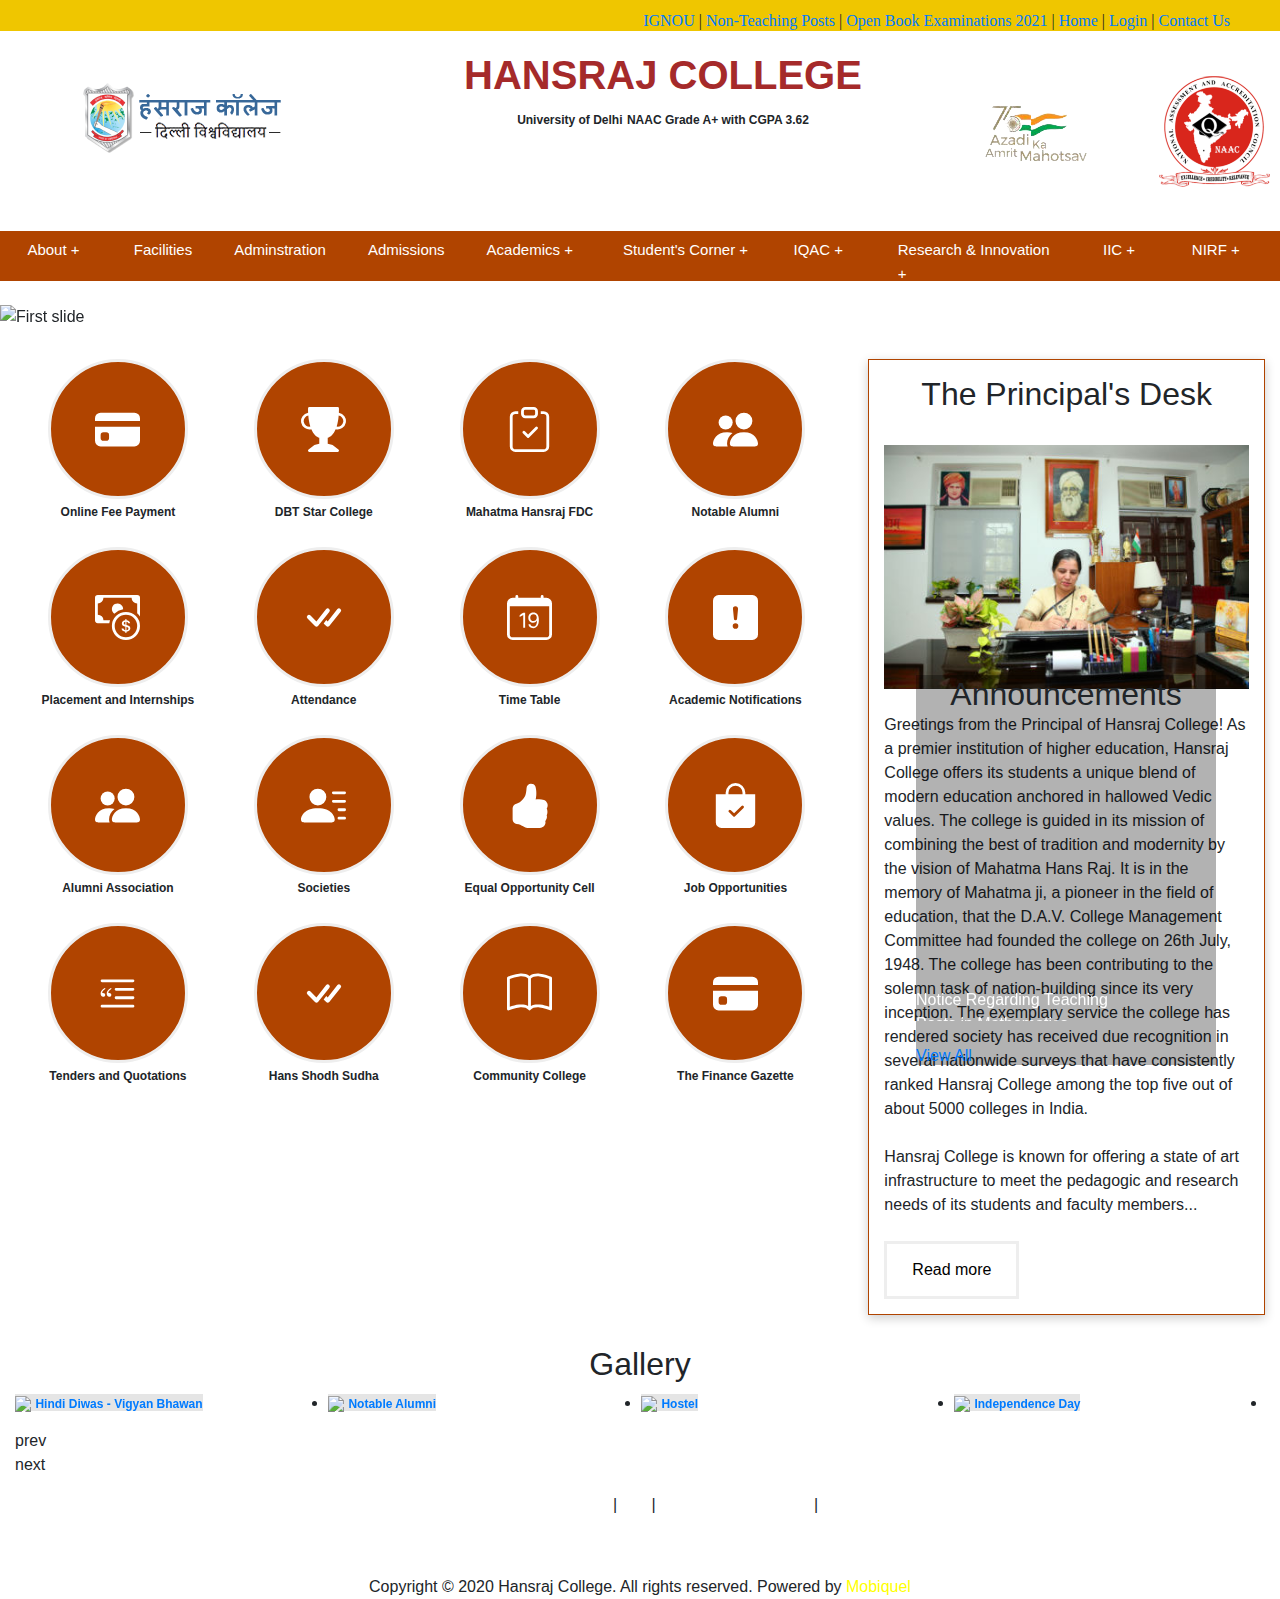
==== index.html @ 2da71ab4 "Add files via upload" ====
<!DOCTYPE html>
<html>
<head>
  <link href="https://cdn.jsdelivr.net/npm/bootstrap@5.1.1/dist/css/bootstrap.min.css" rel="stylesheet" integrity="sha384-F3w7mX95PdgyTmZZMECAngseQB83DfGTowi0iMjiWaeVhAn4FJkqJByhZMI3AhiU" crossorigin="anonymous">
  <link rel="stylesheet" href="https://stackpath.bootstrapcdn.com/bootstrap/4.3.1/css/bootstrap.min.css"
  integrity="sha384-ggOyR0iXCbMQv3Xipma34MD+dH/1fQ784/j6cY/iJTQUOhcWr7x9JvoRxT2MZw1T" crossorigin="anonymous">
<link rel="stylesheet" href="website.css">

<link href='bootstrap.css' rel='stylesheet' type='text/css'>
<link href="https://www.hansrajcollege.ac.in/assets/front/css/style.css?15252" rel="stylesheet" type="text/css" />
<link href="collegeweb.css" rel="stylesheet" type="text/css" />
<script src="college.js" type="text/javascript"></script>
<link rel="stylesheet" href="https://cdnjs.cloudflare.com/ajax/libs/font-awesome/4.6.3/css/font-awesome.css">
<link href='crousal.css' rel='stylesheet' type='text/css'>
    <script src="gallery.js"></script>
    <link rel="stylesheet" href="https://maxcdn.bootstrapcdn.com/bootstrap/4.0.0/css/bootstrap.min.css" integrity="sha384-Gn5384xqQ1aoWXA+058RXPxPg6fy4IWvTNh0E263XmFcJlSAwiGgFAW/dAiS6JXm" crossorigin="anonymous">
    <script src="https://code.jquery.com/jquery-3.2.1.slim.min.js" integrity="sha384-KJ3o2DKtIkvYIK3UENzmM7KCkRr/rE9/Qpg6aAZGJwFDMVNA/GpGFF93hXpG5KkN" crossorigin="anonymous"></script>
    <script src="https://cdnjs.cloudflare.com/ajax/libs/popper.js/1.12.9/umd/popper.min.js" integrity="sha384-ApNbgh9B+Y1QKtv3Rn7W3mgPxhU9K/ScQsAP7hUibX39j7fakFPskvXusvfa0b4Q" crossorigin="anonymous"></script>
    <script src="https://maxcdn.bootstrapcdn.com/bootstrap/4.0.0/js/bootstrap.min.js" integrity="sha384-JZR6Spejh4U02d8jOt6vLEHfe/JQGiRRSQQxSfFWpi1MquVdAyjUar5+76PVCmYl" crossorigin="anonymous"></script>
	<style>
    .transition{
      transition-timing-function: 1s;
    }
    .carousel-control-prev-icon {
        background: url('https://www.hansrajcollege.ac.in/assets/images/prev.png');
    }
    .carousel-control-prev,.carousel-control-next{
        display: none;
    }
    .announcement-box{
        background-color: rgba(236, 126, 83, 0.7);
        z-index: 99;
    }
    @media screen and (min-width: 600px) {
      .announcement-box{
        position: absolute;
        right: 5%;
        top: 75%;
      }

        .announcement-box {
            background-color: rgba(0,0,0,0.3);
            width: 300px;
            height:700px;
        }
        .announcement-box li a{
            color: #fff;
        }
    * {
      margin: 0;
      padding: 0;
      box-sizing: border-box;
    }


    .Topheader {
      line-height: normal;
      height: auto;
      padding: 5px 0;
      background: #efc600;
      height: 31px;
      line-height: 31px;
      font-family: 'open_sanssemibold';
      text-align: right;
      padding-right: 50px;
    }

    .middleheader {
      height: 200px;
      width: 100%;
      border: 2px black;
      display: flex;
      justify-content: space-between;
      align-items: center;
    }

    .item {
      margin: 10px
    }

    .item#id-1 {
      width: 370px;
      height: 100px;
    }

    .item#id-2 {
      width: 500px;
      height: 200px;
      align-items: center;
      padding-top: 20px;
    }

    .item#id-3 {
      width: 180px;
      height: 100px;
      padding-top: 20px;
    }

    .item#id-4 {
      width: 150px;
      height: 100px;
      padding-right: 10px;

    }

    .menu-bar {
      background-color: #b04400;
      height: 50px;
      width: 100%;
      display: flex;
      justify-content: center;
      align-items: flex-start;
      padding: 0 .5%;

      position: relative;
    }

    .menu-bar ul {
      list-style: none;
      display: flex;
    }

    .menu-bar ul li {
      /* width: 120px; */
      padding: 7px 21px;
      /* text-align: center; */

      position: relative;
    }

    .menu-bar ul li a {
      font-size: 15px;
      color: var(--color-white);
      text-decoration: none;

      transition: all 0.3s;
    }

    .menu-bar ul li a:hover {
      color: var(--color-primary);
    }

    .fas {
      float: right;
      margin-left: 10px;
      padding-top: 3px;
    }

    /* dropdown menu style */
    .dropdown-menu {
      display: none;
    }

    .menu-bar ul li:hover .dropdown-menu {
      display: block;
      position: absolute;
      left: 0;
      top: 100%;
      background-color: var(--color-black);
    }

    .menu-bar ul li:hover .dropdown-menu ul {
      display: block;
      margin: 10px;
    }

    .menu-bar ul li:hover .dropdown-menu ul li {
      width: 300px;
      padding: 10px;
    }

    .dropdown-menu-1 {
      display: none;
    }

    .dropdown-menu ul li:hover .dropdown-menu-1 {
      display: block;
      position: absolute;
      left: 150px;
      top: 0;
      background-color: var(--color-black);
    }
		li.dropdown:hover > ul{
			  display: block;
		  }
		  li.dropdown:hover ul li:hover > ul{
			  display: block;
		  }
		  .footer-links{
		  list-style-type: none;
		  padding: 0;
	  }
	  .footer-links li{
		  display: inline-block;
	  }
	  .footer-links li a{
		  color: #fff;
	  }
	  .container{
		max-width: unset;
		width: 100%;
	  }
	  .footer-social-icons {
		width: 350px;
		display: block;
		margin: 0 auto;
	  }
	  .footer-social-icons ul {
	padding: 0;
	list-style: none;
  }
  .footer-social-icons .social-icons li {
	vertical-align: top;
	display: inline;
	height: 100px;
	padding: 0 10px;
  }
  .footer-social-icons .social-icons a {
	color: #fff;
	text-decoration: none;
	font-size: 17px;
  }
  .owl-carousel li a{
        height: 180px;
        background-color: #e5e5e5;
    }
    .owl-carousel li a img{
        height: unset;
    }
	</style>
</head>
<body>
  <div class="Topheader">
    <div class="text">
      <a href="test_site.html">IGNOU</a>
      |
      <a href="test_site.html">Non-Teaching Posts</a>
      |
      <a href="test_site.html">Open Book Examinations 2021</a>
      |
      <a href="test_site.html">Home</a>
      |
      <a href="test_site.html">Login</a>
      |
      <a href="test_site.html">Contact Us</a>
    </div>
</body>

</html>

</div>
<div class="middleheader">
  <div class="item" id="id-1">
    <center>
      <img src="logo_hindi_new.png" alt="">
    </center>
  </div>
  <div class="item" id="id-2">
    <center>
      <h1 style="color: brown"> <strong>HANSRAJ COLLEGE</strong></h1>
      <p> <strong>University of Delhi</strong> </p>
      <p>NAAC Grade A+ with CGPA 3.62</p>
    </center>
  </div>
  <div class="item" id="id-3">
    <center>
      <img src="azadilogo-bg.png" alt="">
    </center>
  </div>
  <div class="item" id id="id-4">
    <center>
      <img src="logo2.png" alt="">
    </center>
  </div>
</div>
<!-- nav bar-->
<div class="menu-bar">
  <ul>
    <li style="color:white"><a href="#">About + <i class="fas fa-caret-down"></i></a>

      <div class="dropdown-menu">
        <ul>
          <li><a href="#">The College</a></li>
          <li><a href="#">Historical Prospective</a></li>
          <li><a href="#">Chairman's Message</a></li>
          <li><a href="#">Principal's Desk</a></li>
          <li><a href="#">Mission</a></li>
          <li><a href="#">Governing Body</a></li>
          <li><a href="#">DAV MAnagement Committee</a></li>
          <li><a href="#">Committees</a></li>
          <li><a href="#">Staff Association</a></li>
          <li><a href="#">Former Colleagues</a></li>
          <li><a href="#">Annual Report</a></li>
        </ul>
      </div>
    </li>
    <li style="color:white"><a href="#">Facilities</a></li>
    <li style="color:white"><a href="#">Adminstration</a></li>
    <li style="color:white"><a href="#">Admissions</a></li>
    <li style="color:white"><a href="#">Academics + <i class="fas fa-caret-right"></i></a>
      <div class="dropdown-menu">
        <ul>
          <li><a href="#">Department +</a> <i class="fas fa-caret-right"></i></a>

            <div class="dropdown-menu-1">
              <ul>
                <li><a href="#">Science</a></li>
                <li><a href="#">Arts & Commerce</a></li>
              </ul>
            </div>
          </li>
          <li><a href="#">Faculty</a></li>
          <li><a href="#">Academic calender</a></li>
          <li><a href="#">Add-on Courses</a></li>
        </ul>
      </div>
    </li>
    <li style="color:white"><a href="#">Student's Corner + <i class="fas fa-caret-down"></i></a>

      <div class="dropdown-menu">
        <ul>
          <li><a href="#">Student Council</a></li>
          <li><a href="#">Placements</a></li>
          <li><a href="#">Alumni</a></li>
          <li><a href="#">NSS</a></li>
          <li><a href="#">NCC</a></li>
          <li><a href="#">Societie</a></li>
          <li><a href="#">Magazines</a></li>
          <li><a href="#">E-Learning</a></li>
          <li><a href="#">NCWEB Online Study Material</a></li>
          <li><a href="#">Student Learning centre</a></li>
          <li><a href="#">Student Progression Form</a></li>
        </ul>
      </div>
    </li>
    <li style="color:white"><a href="#">IQAC + <i class="fas fa-caret-down"></i></a>

      <div class="dropdown-menu">
        <ul>
          <li><a href="#">Members</a></li>
          <li><a href="#">Roles</a></li>
          <li><a href="#">Minutes of meeting19-20</a></li>
          <li><a href="#">AQAR</a></li>
          <li><a href="#">Feedback</a></li>
          <li><a href="#">Program Outcomes</a></li>
          <li><a href="#">Best Practices</a></li>
          <li><a href="#">Our Distinctiveness</a></li>
          <li><a href="#">NAAC SSR</a></li>
          <li><a href="#">Academic calender</a></li>
        </ul>
      </div>
    </li>
    <li style="color:white"><a href="#">Research & Innovation + <i class="fas fa-caret-down"></i></a>

      <div class="dropdown-menu">
        <ul>
          <li><a href="#">Projects</a></li>
          <li><a href="#">DBT Star College </a></li>
          <li><a href="#">Research Guidance</a></li>
          <li><a href="#">Research Journal</a></li>
          <li><a href="#">Undergraduate Research</a></li>
          <li><a href="#">Research</a></li>
        </ul>
      </div>
    </li>
    <li style="color:white"><a href="#">IIC +<i class="fas fa-caret-down"></i></a>

      <div class="dropdown-menu">
        <ul>
          <li><a href="#">About IIC</a></li>
          <li><a href="#">Focus</a></li>
          <li><a href="#">Members</a></li>
          <li><a href="#">Functions</a></li>
          <li><a href="#">Meeting Minutes</a></li>
          <li><a href="#">Annual Calender</a></li>
          <li><a href="#">Call For Proporsals</a></li>
        </ul>
      </div>
    </li>
    <li style="color:white"><a href="#">NIRF +<i class="fas fa-caret-down"></i></a>

      <div class="dropdown-menu">
        <ul>
          <li><a href="#">NIRF 2018</a></li>
          <li><a href="#">NIRF 2019</a></li>
          <li><a href="#">NIRF 2020</a></li>
          <li><a href="#">NIRF 2021</a></li>
        </ul>
      </div>
    </li>
  </ul>
</div>

<div class="hero">
  &nbsp;
</div>
<div id="carouselExampleIndicators" class="carousel slide transition" data-ride="carousel">
     <ol class="carousel-indicators">
     <li data-target="#carouselExampleIndicators" data-slide-to="0" class="active"></li>
     <li data-target="#carouselExampleIndicators" data-slide-to="1"></li>
     <li data-target="#carouselExampleIndicators" data-slide-to="2"></li>
     </ol>
     <div class="carousel-inner">
     <div class="carousel-item active">
     <img class="d-block w-100" src="https://cdn.dnaindia.com/sites/default/files/styles/full/public/2019/06/27/841802-hansraj-college.jpg" alt="First slide">
     </div>
     <div class="carousel-item">
     <img class="d-block w-100" src="https://dubeat.com/wp-content/uploads/2020/02/hansraj-image-735x400-1.jpg" alt="Second slide">
     </div>
     <div class="carousel-item">
     <img class="d-block w-100" src="https://encrypted-tbn0.gstatic.com/images?q=tbn:ANd9GcRFemcCJPnSuAXshGrbePXAFsvocfcQIXc09A&usqp=CAU" alt="Third slide">
     </div>
     </div>
     <a class="carousel-control-prev" href="#carouselExampleIndicators" role="button" data-slide="prev">
     <span class="carousel-control-prev-icon" aria-hidden="true"></span>
     <span class="sr-only">Previous</span>
     </a>
     <a class="carousel-control-next" href="#carouselExampleIndicators" role="button" data-slide="next">
     <span class="carousel-control-next-icon" aria-hidden="true"></span>
     <span class="sr-only">Next</span>
     </a>
    </div>

     <div class="announcement-box">
        <h2>Announcements</h2>
        <ul>
          <marquee scrollamount="4" hspace="30%" height="300" width="200" bgcolor="transparent"
 direction="up"> <li class="new"><a target="_BLANK" href="https://www.hansrajcollege.ac.in/hCPanel/uploads/focus/Notice_-_Department_of_Mathematics.pdf">Notice Regarding Teaching Posts in Mathematics</a></li>
                                     <li class="new"><a target="_BLANK" href="https://www.hansrajcollege.ac.in/hCPanel/uploads/focus/New_Document(4)_16-Sep-2021_15-16-04.pdf">Online Fee Payment Notice - 2nd &amp; 3rd Year - UG/PG Students</a></li>
                                     <li class="new"><a target="_BLANK" href="https://www.hansrajcollege.ac.in/hCPanel/uploads/focus/WhatsApp_Image_2021-09-16_at_17_46_39-converted.pdf">Sep 22 - Webinar on &#039;Gender Sensitization and POSH&#039;</a></li>
                                     <li class="new"><a target="_BLANK" href="https://www.hansrajcollege.ac.in/hCPanel/uploads/focus/Notice_-_Department_of_Economics_(1).pdf">Notice Regarding Teaching Posts in Economics</a></li>
                                     <li class="new"><a target="_BLANK" href="https://www.hansrajcollege.ac.in/hCPanel/uploads/focus/WhatsApp_Image_2021-09-15_at_16_29_12-converted.pdf">Certificate Course in Innovation, IPR, Start-up and Entrepreneurship</a></li>
                                     <li class="new"><a target="_BLANK" href="https://www.hansrajcollege.ac.in/hCPanel/uploads/focus/FEE_NOTICE_16_09_2021.pdf">Fee Notice</a></li>
                                     <li class="new"><a target="_BLANK" href="https://www.hansrajcollege.ac.in/hCPanel/uploads/focus/SCHOLARSHIP_NOTICE_16_09_2021.pdf">Scholarship Notice</a></li>
                                     <li class="new"><a target="_BLANK" href="https://www.hansrajcollege.ac.in/hCPanel/uploads/focus/Career_Awareness_Program.pdf">20th Sep 2021 - Career Awareness Program on Company Secretary Course</a></li>
                                     <li class="new"><a target="_BLANK" href="https://www.hansrajcollege.ac.in/hCPanel/uploads/focus/fifthcutoff.pdf">Fifth Cutoff Language Courses</a></li>
                                     <li class="new"><a target="_BLANK" href="https://www.hansrajcollege.ac.in/hCPanel/uploads/focus/Entrance_Examination_Language_Courses_2021-22.pdf">Entrance  examination language courses 2021-22</a></li>
                                     <li class="new"><a target="_BLANK" href="https://www.hansrajcollege.ac.in/hCPanel/uploads/focus/webinar_template.pdf">Sep 18 - Webinar on Mitigating Global Warming and Climate Change</a></li></marquee>


        </ul>
        <a href="https://www.hansrajcollege.ac.in/announcements" class="viewall" title="View All">View All</a>
    </div>
<div class="spacer"></div>

<div class="container">
  <div class="row">
    <div class="col col-12 col-md-7 col-lg-8 mx-auto">
      <div class="container">
        <div class="row">

          <div class="col col-12 col-sm-6 col-lg-3 circ-container text-center">
            <a class="circ" href="">
              <svg xmlns="http://www.w3.org/2000/svg" width="25px" height="25px" fill="currentColor"
                class="bi bi-credit-card-fill" viewBox="0 0 16 16">
                <path
                  d="M0 4a2 2 0 0 1 2-2h12a2 2 0 0 1 2 2v1H0V4zm0 3v5a2 2 0 0 0 2 2h12a2 2 0 0 0 2-2V7H0zm3 2h1a1 1 0 0 1 1 1v1a1 1 0 0 1-1 1H3a1 1 0 0 1-1-1v-1a1 1 0 0 1 1-1z" />
              </svg>
            </a>
            <p>Online Fee Payment</p>
          </div>

          <div class="col col-12 col-sm-6 col-lg-3 circ-container text-center">
            <a class="circ" href="">
              <svg xmlns="http://www.w3.org/2000/svg" width="25px" height="25px" fill="currentColor"
                class="bi bi-trophy-fill" viewBox="0 0 16 16">
                <path
                  d="M2.5.5A.5.5 0 0 1 3 0h10a.5.5 0 0 1 .5.5c0 .538-.012 1.05-.034 1.536a3 3 0 1 1-1.133 5.89c-.79 1.865-1.878 2.777-2.833 3.011v2.173l1.425.356c.194.048.377.135.537.255L13.3 15.1a.5.5 0 0 1-.3.9H3a.5.5 0 0 1-.3-.9l1.838-1.379c.16-.12.343-.207.537-.255L6.5 13.11v-2.173c-.955-.234-2.043-1.146-2.833-3.012a3 3 0 1 1-1.132-5.89A33.076 33.076 0 0 1 2.5.5zm.099 2.54a2 2 0 0 0 .72 3.935c-.333-1.05-.588-2.346-.72-3.935zm10.083 3.935a2 2 0 0 0 .72-3.935c-.133 1.59-.388 2.885-.72 3.935z" />
              </svg>
            </a>
            <p>DBT Star College</p>
          </div>

          <div class="col col-12 col-sm-6 col-lg-3 circ-container text-center">
            <a class="circ" href="">
              <svg xmlns="http://www.w3.org/2000/svg" width="25px" height="25px" fill="currentColor"
                class="bi bi-clipboard-check" viewBox="0 0 16 16">
                <path fill-rule="evenodd"
                  d="M10.854 7.146a.5.5 0 0 1 0 .708l-3 3a.5.5 0 0 1-.708 0l-1.5-1.5a.5.5 0 1 1 .708-.708L7.5 9.793l2.646-2.647a.5.5 0 0 1 .708 0z" />
                <path
                  d="M4 1.5H3a2 2 0 0 0-2 2V14a2 2 0 0 0 2 2h10a2 2 0 0 0 2-2V3.5a2 2 0 0 0-2-2h-1v1h1a1 1 0 0 1 1 1V14a1 1 0 0 1-1 1H3a1 1 0 0 1-1-1V3.5a1 1 0 0 1 1-1h1v-1z" />
                <path
                  d="M9.5 1a.5.5 0 0 1 .5.5v1a.5.5 0 0 1-.5.5h-3a.5.5 0 0 1-.5-.5v-1a.5.5 0 0 1 .5-.5h3zm-3-1A1.5 1.5 0 0 0 5 1.5v1A1.5 1.5 0 0 0 6.5 4h3A1.5 1.5 0 0 0 11 2.5v-1A1.5 1.5 0 0 0 9.5 0h-3z" />
              </svg>
            </a>
            <p>Mahatma Hansraj FDC</p>
          </div>

          <div class="col col-12 col-sm-6 col-lg-3 circ-container text-center">
            <a class="circ" href="">
              <svg xmlns="http://www.w3.org/2000/svg" width="25px" height="25px" fill="currentColor"
                class="bi bi-people-fill" viewBox="0 0 16 16">
                <path d="M7 14s-1 0-1-1 1-4 5-4 5 3 5 4-1 1-1 1H7zm4-6a3 3 0 1 0 0-6 3 3 0 0 0 0 6z" />
                <path fill-rule="evenodd"
                  d="M5.216 14A2.238 2.238 0 0 1 5 13c0-1.355.68-2.75 1.936-3.72A6.325 6.325 0 0 0 5 9c-4 0-5 3-5 4s1 1 1 1h4.216z" />
                <path d="M4.5 8a2.5 2.5 0 1 0 0-5 2.5 2.5 0 0 0 0 5z" />
              </svg>
            </a>
            <p>Notable Alumni</p>
          </div>

          <div class="col col-12 col-sm-6 col-lg-3 circ-container text-center">
            <a class="circ" href="">
              <svg xmlns="http://www.w3.org/2000/svg" width="25px" height="25px" fill="currentColor"
                class="bi bi-cash-coin" viewBox="0 0 16 16">
                <path fill-rule="evenodd"
                  d="M11 15a4 4 0 1 0 0-8 4 4 0 0 0 0 8zm5-4a5 5 0 1 1-10 0 5 5 0 0 1 10 0z" />
                <path
                  d="M9.438 11.944c.047.596.518 1.06 1.363 1.116v.44h.375v-.443c.875-.061 1.386-.529 1.386-1.207 0-.618-.39-.936-1.09-1.1l-.296-.07v-1.2c.376.043.614.248.671.532h.658c-.047-.575-.54-1.024-1.329-1.073V8.5h-.375v.45c-.747.073-1.255.522-1.255 1.158 0 .562.378.92 1.007 1.066l.248.061v1.272c-.384-.058-.639-.27-.696-.563h-.668zm1.36-1.354c-.369-.085-.569-.26-.569-.522 0-.294.216-.514.572-.578v1.1h-.003zm.432.746c.449.104.655.272.655.569 0 .339-.257.571-.709.614v-1.195l.054.012z" />
                <path
                  d="M1 0a1 1 0 0 0-1 1v8a1 1 0 0 0 1 1h4.083c.058-.344.145-.678.258-1H3a2 2 0 0 0-2-2V3a2 2 0 0 0 2-2h10a2 2 0 0 0 2 2v3.528c.38.34.717.728 1 1.154V1a1 1 0 0 0-1-1H1z" />
                <path d="M9.998 5.083 10 5a2 2 0 1 0-3.132 1.65 5.982 5.982 0 0 1 3.13-1.567z" />
              </svg>
            </a>
            <p>Placement and Internships</p>
          </div>

          <div class="col col-12 col-sm-6 col-lg-3 circ-container text-center">
            <a class="circ" href="">
              <svg xmlns="http://www.w3.org/2000/svg" width="25px" height="25px" fill="currentColor"
                class="bi bi-check-all" viewBox="0 0 16 16">
                <path
                  d="M8.97 4.97a.75.75 0 0 1 1.07 1.05l-3.99 4.99a.75.75 0 0 1-1.08.02L2.324 8.384a.75.75 0 1 1 1.06-1.06l2.094 2.093L8.95 4.992a.252.252 0 0 1 .02-.022zm-.92 5.14.92.92a.75.75 0 0 0 1.079-.02l3.992-4.99a.75.75 0 1 0-1.091-1.028L9.477 9.417l-.485-.486-.943 1.179z" />
              </svg>
            </a>
            <p>Attendance</p>
          </div>

          <div class="col col-12 col-sm-6 col-lg-3 circ-container text-center">
            <a class="circ" href="">
              <svg xmlns="http://www.w3.org/2000/svg" width="25px" height="25px" fill="currentColor"
                class="bi bi-calendar-date" viewBox="0 0 16 16">
                <path
                  d="M6.445 11.688V6.354h-.633A12.6 12.6 0 0 0 4.5 7.16v.695c.375-.257.969-.62 1.258-.777h.012v4.61h.675zm1.188-1.305c.047.64.594 1.406 1.703 1.406 1.258 0 2-1.066 2-2.871 0-1.934-.781-2.668-1.953-2.668-.926 0-1.797.672-1.797 1.809 0 1.16.824 1.77 1.676 1.77.746 0 1.23-.376 1.383-.79h.027c-.004 1.316-.461 2.164-1.305 2.164-.664 0-1.008-.45-1.05-.82h-.684zm2.953-2.317c0 .696-.559 1.18-1.184 1.18-.601 0-1.144-.383-1.144-1.2 0-.823.582-1.21 1.168-1.21.633 0 1.16.398 1.16 1.23z" />
                <path
                  d="M3.5 0a.5.5 0 0 1 .5.5V1h8V.5a.5.5 0 0 1 1 0V1h1a2 2 0 0 1 2 2v11a2 2 0 0 1-2 2H2a2 2 0 0 1-2-2V3a2 2 0 0 1 2-2h1V.5a.5.5 0 0 1 .5-.5zM1 4v10a1 1 0 0 0 1 1h12a1 1 0 0 0 1-1V4H1z" />
              </svg>
            </a>
            <p>Time Table</p>
          </div>

          <div class="col col-12 col-sm-6 col-lg-3 circ-container text-center">
            <a class="circ" href="">
              <svg xmlns="http://www.w3.org/2000/svg" width="25px" height="25px" fill="currentColor"
                class="bi bi-exclamation-square-fill" viewBox="0 0 16 16">
                <path
                  d="M2 0a2 2 0 0 0-2 2v12a2 2 0 0 0 2 2h12a2 2 0 0 0 2-2V2a2 2 0 0 0-2-2H2zm6 4c.535 0 .954.462.9.995l-.35 3.507a.552.552 0 0 1-1.1 0L7.1 4.995A.905.905 0 0 1 8 4zm.002 6a1 1 0 1 1 0 2 1 1 0 0 1 0-2z" />
              </svg>
            </a>
            <p>Academic Notifications</p>
          </div>

          <div class="col col-12 col-sm-6 col-lg-3 circ-container text-center">
            <a class="circ" href="">
              <svg xmlns="http://www.w3.org/2000/svg" width="25px" height="25px" fill="currentColor"
                class="bi bi-people-fill" viewBox="0 0 16 16">
                <path d="M7 14s-1 0-1-1 1-4 5-4 5 3 5 4-1 1-1 1H7zm4-6a3 3 0 1 0 0-6 3 3 0 0 0 0 6z" />
                <path fill-rule="evenodd"
                  d="M5.216 14A2.238 2.238 0 0 1 5 13c0-1.355.68-2.75 1.936-3.72A6.325 6.325 0 0 0 5 9c-4 0-5 3-5 4s1 1 1 1h4.216z" />
                <path d="M4.5 8a2.5 2.5 0 1 0 0-5 2.5 2.5 0 0 0 0 5z" />
              </svg>
            </a>
            <p>Alumni Association</p>
          </div>

          <div class="col col-12 col-sm-6 col-lg-3 circ-container text-center">
            <a class="circ" href="">
              <svg xmlns="http://www.w3.org/2000/svg" width="16" height="16" fill="currentColor"
                class="bi bi-person-lines-fill" viewBox="0 0 16 16">
                <path
                  d="M6 8a3 3 0 1 0 0-6 3 3 0 0 0 0 6zm-5 6s-1 0-1-1 1-4 6-4 6 3 6 4-1 1-1 1H1zM11 3.5a.5.5 0 0 1 .5-.5h4a.5.5 0 0 1 0 1h-4a.5.5 0 0 1-.5-.5zm.5 2.5a.5.5 0 0 0 0 1h4a.5.5 0 0 0 0-1h-4zm2 3a.5.5 0 0 0 0 1h2a.5.5 0 0 0 0-1h-2zm0 3a.5.5 0 0 0 0 1h2a.5.5 0 0 0 0-1h-2z" />
              </svg>
            </a>
            <p>&nbsp;&nbsp;Societies&nbsp;&nbsp;</p>
          </div>

          <div class="col col-12 col-sm-6 col-lg-3 circ-container text-center">
            <a class="circ" href="">
              <svg xmlns="http://www.w3.org/2000/svg" width="25px" height="25px" fill="currentColor"
                class="bi bi-hand-thumbs-up-fill" viewBox="0 0 16 16">
                <path
                  d="M6.956 1.745C7.021.81 7.908.087 8.864.325l.261.066c.463.116.874.456 1.012.965.22.816.533 2.511.062 4.51a9.84 9.84 0 0 1 .443-.051c.713-.065 1.669-.072 2.516.21.518.173.994.681 1.2 1.273.184.532.16 1.162-.234 1.733.058.119.103.242.138.363.077.27.113.567.113.856 0 .289-.036.586-.113.856-.039.135-.09.273-.16.404.169.387.107.819-.003 1.148a3.163 3.163 0 0 1-.488.901c.054.152.076.312.076.465 0 .305-.089.625-.253.912C13.1 15.522 12.437 16 11.5 16H8c-.605 0-1.07-.081-1.466-.218a4.82 4.82 0 0 1-.97-.484l-.048-.03c-.504-.307-.999-.609-2.068-.722C2.682 14.464 2 13.846 2 13V9c0-.85.685-1.432 1.357-1.615.849-.232 1.574-.787 2.132-1.41.56-.627.914-1.28 1.039-1.639.199-.575.356-1.539.428-2.59z" />
              </svg>
            </a>
            <p>Equal Opportunity Cell</p>
          </div>

          <div class="col col-12 col-sm-6 col-lg-3 circ-container text-center">
            <a class="circ" href="">
              <svg xmlns="http://www.w3.org/2000/svg" width="25px" height="25px" fill="currentColor"
                class="bi bi-bag-check-fill" viewBox="0 0 16 16">
                <path fill-rule="evenodd"
                  d="M10.5 3.5a2.5 2.5 0 0 0-5 0V4h5v-.5zm1 0V4H15v10a2 2 0 0 1-2 2H3a2 2 0 0 1-2-2V4h3.5v-.5a3.5 3.5 0 1 1 7 0zm-.646 5.354a.5.5 0 0 0-.708-.708L7.5 10.793 6.354 9.646a.5.5 0 1 0-.708.708l1.5 1.5a.5.5 0 0 0 .708 0l3-3z" />
              </svg>
            </a>
            <p>Job Opportunities</p>
          </div>

          <div class="col col-12 col-sm-6 col-lg-3 circ-container text-center">
            <a class="circ" href="">
              <svg xmlns="http://www.w3.org/2000/svg" width="25px" height="25px" fill="currentColor"
                class="bi bi-blockquote-left" viewBox="0 0 16 16">
                <path
                  d="M2.5 3a.5.5 0 0 0 0 1h11a.5.5 0 0 0 0-1h-11zm5 3a.5.5 0 0 0 0 1h6a.5.5 0 0 0 0-1h-6zm0 3a.5.5 0 0 0 0 1h6a.5.5 0 0 0 0-1h-6zm-5 3a.5.5 0 0 0 0 1h11a.5.5 0 0 0 0-1h-11zm.79-5.373c.112-.078.26-.17.444-.275L3.524 6c-.122.074-.272.17-.452.287-.18.117-.35.26-.51.428a2.425 2.425 0 0 0-.398.562c-.11.207-.164.438-.164.692 0 .36.072.65.217.873.144.219.385.328.72.328.215 0 .383-.07.504-.211a.697.697 0 0 0 .188-.463c0-.23-.07-.404-.211-.521-.137-.121-.326-.182-.568-.182h-.282c.024-.203.065-.37.123-.498a1.38 1.38 0 0 1 .252-.37 1.94 1.94 0 0 1 .346-.298zm2.167 0c.113-.078.262-.17.445-.275L5.692 6c-.122.074-.272.17-.452.287-.18.117-.35.26-.51.428a2.425 2.425 0 0 0-.398.562c-.11.207-.164.438-.164.692 0 .36.072.65.217.873.144.219.385.328.72.328.215 0 .383-.07.504-.211a.697.697 0 0 0 .188-.463c0-.23-.07-.404-.211-.521-.137-.121-.326-.182-.568-.182h-.282a1.75 1.75 0 0 1 .118-.492c.058-.13.144-.254.257-.375a1.94 1.94 0 0 1 .346-.3z" />
              </svg>
            </a>
            <p>Tenders and Quotations</p>
          </div>

          <div class="col col-12 col-sm-6 col-lg-3 circ-container text-center">
            <a class="circ" href="">
              <svg xmlns="http://www.w3.org/2000/svg" width="25px" height="25px" fill="currentColor"
                class="bi bi-check-all" viewBox="0 0 16 16">
                <path
                  d="M8.97 4.97a.75.75 0 0 1 1.07 1.05l-3.99 4.99a.75.75 0 0 1-1.08.02L2.324 8.384a.75.75 0 1 1 1.06-1.06l2.094 2.093L8.95 4.992a.252.252 0 0 1 .02-.022zm-.92 5.14.92.92a.75.75 0 0 0 1.079-.02l3.992-4.99a.75.75 0 1 0-1.091-1.028L9.477 9.417l-.485-.486-.943 1.179z" />
              </svg>
            </a>
            <p>Hans Shodh Sudha</p>
          </div>

          <div class="col col-12 col-sm-6 col-lg-3 circ-container text-center">
            <a class="circ" href="">
              <svg xmlns="http://www.w3.org/2000/svg" width="25px" height="25px" fill="currentColor"
                class="bi bi-book" viewBox="0 0 16 16">
                <path
                  d="M1 2.828c.885-.37 2.154-.769 3.388-.893 1.33-.134 2.458.063 3.112.752v9.746c-.935-.53-2.12-.603-3.213-.493-1.18.12-2.37.461-3.287.811V2.828zm7.5-.141c.654-.689 1.782-.886 3.112-.752 1.234.124 2.503.523 3.388.893v9.923c-.918-.35-2.107-.692-3.287-.81-1.094-.111-2.278-.039-3.213.492V2.687zM8 1.783C7.015.936 5.587.81 4.287.94c-1.514.153-3.042.672-3.994 1.105A.5.5 0 0 0 0 2.5v11a.5.5 0 0 0 .707.455c.882-.4 2.303-.881 3.68-1.02 1.409-.142 2.59.087 3.223.877a.5.5 0 0 0 .78 0c.633-.79 1.814-1.019 3.222-.877 1.378.139 2.8.62 3.681 1.02A.5.5 0 0 0 16 13.5v-11a.5.5 0 0 0-.293-.455c-.952-.433-2.48-.952-3.994-1.105C10.413.809 8.985.936 8 1.783z" />
              </svg>
            </a>
            <p>Community College</p>
          </div>

          <div class="col col-12 col-sm-6 col-lg-3 circ-container text-center">
            <a class="circ" href="">
              <svg xmlns="http://www.w3.org/2000/svg" width="25px" height="25px" fill="currentColor"
                class="bi bi-credit-card-fill" viewBox="0 0 16 16">
                <path
                  d="M0 4a2 2 0 0 1 2-2h12a2 2 0 0 1 2 2v1H0V4zm0 3v5a2 2 0 0 0 2 2h12a2 2 0 0 0 2-2V7H0zm3 2h1a1 1 0 0 1 1 1v1a1 1 0 0 1-1 1H3a1 1 0 0 1-1-1v-1a1 1 0 0 1 1-1z" />
              </svg>
            </a>
            <p>The Finance Gazette</p>
          </div>

        </div>
      </div>
    </div>

    <div class="col col-10 col-md-5 col-lg-4 mx-auto">
      <div class="principal-desk-container principal-message">
        <h2>The Principal's Desk</h2>
        <br>
        <img class="principal-image" src="principaldesk.jpg">
        <br> <br>
        Greetings from the Principal of Hansraj College! As a premier institution of higher education, Hansraj
        College
        offers its students a unique blend of modern education anchored in hallowed Vedic values. The college is
        guided in
        its mission of combining the best of tradition and modernity by the vision of Mahatma Hans Raj. It is in
        the memory
        of Mahatma ji, a pioneer in the field of education, that the D.A.V. College Management Committee had
        founded the
        college on 26th July, 1948. The college has been contributing to the solemn task of nation-building since
        its very
        inception. The exemplary service the college has rendered society has received due recognition in several
        nationwide
        surveys that have consistently ranked Hansraj College among the top five out of about 5000 colleges in
        India.
        <br> <br>
        Hansraj College is known for offering a state of art infrastructure to meet the pedagogic and research
        needs of its
        students and faculty members...
        <br> <br> <a href="prin_mess.html">Read more</a>
      </div>
    </div>
  </div>
</div>

<div class="spacer"></div>

<script src="https://code.jquery.com/jquery-3.3.1.slim.min.js"
  integrity="sha384-q8i/X+965DzO0rT7abK41JStQIAqVgRVzpbzo5smXKp4YfRvH+8abtTE1Pi6jizo"
  crossorigin="anonymous"></script>
<script src="https://cdnjs.cloudflare.com/ajax/libs/popper.js/1.14.7/umd/popper.min.js"
  integrity="sha384-UO2eT0CpHqdSJQ6hJty5KVphtPhzWj9WO1clHTMGa3JDZwrnQq4sF86dIHNDz0W1"
  crossorigin="anonymous"></script>
<script src="https://stackpath.bootstrapcdn.com/bootstrap/4.3.1/js/bootstrap.min.js"
  integrity="sha384-JjSmVgyd0p3pXB1rRibZUAYoIIy6OrQ6VrjIEaFf/nJGzIxFDsf4x0xIM+B07jRM"
  crossorigin="anonymous"></script>

<section id="photogallery">
    <h2>Gallery</h2>
	<div class="container">
        <ul id="gallery" class="owl-carousel">

            <li>
                <a href="javascript:void(0)" onclick="$(this).parent().find('.first-img').trigger('click');">
                    <img src="https://www.hansrajcollege.ac.in/hCPanel/albumImage/22/original/bc8979ca9c30460b32592afe54156ad9.jpg" />
                    <p class="album-label">Hindi Diwas - Vigyan Bhawan</p>
                </a>
                <div class="lggallery d-none">
                                    <a href="https://www.hansrajcollege.ac.in/hCPanel/albumImage/22/original/bc8979ca9c30460b32592afe54156ad9.jpg" class="first-img">
                    <img src="https://www.hansrajcollege.ac.in/hCPanel/albumImage/22/original/bc8979ca9c30460b32592afe54156ad9.jpg" />
                  </a>
                                  <a href="https://www.hansrajcollege.ac.in/hCPanel/albumImage/22/original/54e1d3523f53ebccb6eb7732511c3e80.jpg" class="">
                    <img src="https://www.hansrajcollege.ac.in/hCPanel/albumImage/22/original/54e1d3523f53ebccb6eb7732511c3e80.jpg" />
                  </a>
                                  <a href="https://www.hansrajcollege.ac.in/hCPanel/albumImage/22/original/048f8288f20e6bb0f174b9a6ae58581b.jpg" class="">
                    <img src="https://www.hansrajcollege.ac.in/hCPanel/albumImage/22/original/048f8288f20e6bb0f174b9a6ae58581b.jpg" />
                  </a>
                                  <a href="https://www.hansrajcollege.ac.in/hCPanel/albumImage/22/original/4562a12f7d7d1f760150f53d701bb850.jpg" class="">
                    <img src="https://www.hansrajcollege.ac.in/hCPanel/albumImage/22/original/4562a12f7d7d1f760150f53d701bb850.jpg" />
                  </a>
                                  <a href="https://www.hansrajcollege.ac.in/hCPanel/albumImage/22/original/88e64ba394d73e0783cf5a729dc367c2.jpg" class="">
                    <img src="https://www.hansrajcollege.ac.in/hCPanel/albumImage/22/original/88e64ba394d73e0783cf5a729dc367c2.jpg" />
                  </a>
                                  <a href="https://www.hansrajcollege.ac.in/hCPanel/albumImage/22/original/bfa2d22f22fb7ce2907784dd17f125d8.jpg" class="">
                    <img src="https://www.hansrajcollege.ac.in/hCPanel/albumImage/22/original/bfa2d22f22fb7ce2907784dd17f125d8.jpg" />
                  </a>
                                  <a href="https://www.hansrajcollege.ac.in/hCPanel/albumImage/22/original/cfa3b8518e1c7c0f0687a100f7161875.jpg" class="">
                    <img src="https://www.hansrajcollege.ac.in/hCPanel/albumImage/22/original/cfa3b8518e1c7c0f0687a100f7161875.jpg" />
                  </a>
                                  <a href="https://www.hansrajcollege.ac.in/hCPanel/albumImage/22/original/28c870bbcf7ed568efda93a10e05e3ec.jpg" class="">
                    <img src="https://www.hansrajcollege.ac.in/hCPanel/albumImage/22/original/28c870bbcf7ed568efda93a10e05e3ec.jpg" />
                  </a>
                                  <a href="https://www.hansrajcollege.ac.in/hCPanel/albumImage/22/original/f296ddbea2ade477260ff4438d5f5169.jpg" class="">
                    <img src="https://www.hansrajcollege.ac.in/hCPanel/albumImage/22/original/f296ddbea2ade477260ff4438d5f5169.jpg" />
                  </a>
                                  <a href="https://www.hansrajcollege.ac.in/hCPanel/albumImage/22/original/026f1874f386641deaca46c7f452022b.jpg" class="">
                    <img src="https://www.hansrajcollege.ac.in/hCPanel/albumImage/22/original/026f1874f386641deaca46c7f452022b.jpg" />
                  </a>
                                  <a href="https://www.hansrajcollege.ac.in/hCPanel/albumImage/22/original/2557a180d778401633986ee086ef2f1f.jpg" class="">
                    <img src="https://www.hansrajcollege.ac.in/hCPanel/albumImage/22/original/2557a180d778401633986ee086ef2f1f.jpg" />
                  </a>
                                  <a href="https://www.hansrajcollege.ac.in/hCPanel/albumImage/22/original/078fda8a9879e666356405f1ccb72db1.jpg" class="">
                    <img src="https://www.hansrajcollege.ac.in/hCPanel/albumImage/22/original/078fda8a9879e666356405f1ccb72db1.jpg" />
                  </a>
                                  <a href="https://www.hansrajcollege.ac.in/hCPanel/albumImage/22/original/00db343af529283bcccd88b7a809df1f.jpg" class="">
                    <img src="https://www.hansrajcollege.ac.in/hCPanel/albumImage/22/original/00db343af529283bcccd88b7a809df1f.jpg" />
                  </a>
                                  <a href="https://www.hansrajcollege.ac.in/hCPanel/albumImage/22/original/94c060807d45dd4e63c5d14aaf089385.jpg" class="">
                    <img src="https://www.hansrajcollege.ac.in/hCPanel/albumImage/22/original/94c060807d45dd4e63c5d14aaf089385.jpg" />
                  </a>
                                  <a href="https://www.hansrajcollege.ac.in/hCPanel/albumImage/22/original/ca71d9cf8c93143780d6c03f4f748de8.jpg" class="">
                    <img src="https://www.hansrajcollege.ac.in/hCPanel/albumImage/22/original/ca71d9cf8c93143780d6c03f4f748de8.jpg" />
                  </a>
                                </div>
            </li>

            <li>
                <a href="javascript:void(0)" onclick="$(this).parent().find('.first-img').trigger('click');">
                    <img src="https://www.hansrajcollege.ac.in/hCPanel/albumImage/21/original/b4f7be1ab00ce64f979b6898560ea984.jpg" />
                    <p class="album-label">Notable Alumni</p>
                </a>
                <div class="lggallery d-none">
                                    <a href="https://www.hansrajcollege.ac.in/hCPanel/albumImage/21/original/b4f7be1ab00ce64f979b6898560ea984.jpg" class="first-img">
                    <img src="https://www.hansrajcollege.ac.in/hCPanel/albumImage/21/original/b4f7be1ab00ce64f979b6898560ea984.jpg" />
                  </a>
                                </div>
            </li>

            <li>
                <a href="javascript:void(0)" onclick="$(this).parent().find('.first-img').trigger('click');">
                    <img src="https://www.hansrajcollege.ac.in/hCPanel/albumImage/20/original/6791ca2f783704647b8adb5ae4e14d51.jpg" />
                    <p class="album-label">Hostel</p>
                </a>
                <div class="lggallery d-none">
                                    <a href="https://www.hansrajcollege.ac.in/hCPanel/albumImage/20/original/6791ca2f783704647b8adb5ae4e14d51.jpg" class="first-img">
                    <img src="https://www.hansrajcollege.ac.in/hCPanel/albumImage/20/original/6791ca2f783704647b8adb5ae4e14d51.jpg" />
                  </a>
                                  <a href="https://www.hansrajcollege.ac.in/hCPanel/albumImage/20/original/e7ef875edfec07d7e118d6ea57ca39cc.jpg" class="">
                    <img src="https://www.hansrajcollege.ac.in/hCPanel/albumImage/20/original/e7ef875edfec07d7e118d6ea57ca39cc.jpg" />
                  </a>
                                </div>
            </li>

            <li>
                <a href="javascript:void(0)" onclick="$(this).parent().find('.first-img').trigger('click');">
                    <img src="https://www.hansrajcollege.ac.in/hCPanel/albumImage/19/original/43bf1e10c4beed05d8b703ad8b9b6f9a.jpg" />
                    <p class="album-label">Independence Day</p>
                </a>
                <div class="lggallery d-none">
                                    <a href="https://www.hansrajcollege.ac.in/hCPanel/albumImage/19/original/43bf1e10c4beed05d8b703ad8b9b6f9a.jpg" class="first-img">
                    <img src="https://www.hansrajcollege.ac.in/hCPanel/albumImage/19/original/43bf1e10c4beed05d8b703ad8b9b6f9a.jpg" />
                  </a>
                                  <a href="https://www.hansrajcollege.ac.in/hCPanel/albumImage/19/original/1f8b46c57a6655982582db456539fb4a.jpg" class="">
                    <img src="https://www.hansrajcollege.ac.in/hCPanel/albumImage/19/original/1f8b46c57a6655982582db456539fb4a.jpg" />
                  </a>
                                  <a href="https://www.hansrajcollege.ac.in/hCPanel/albumImage/19/original/0f972273e5300fcd9cf67b504d9298d9.jpg" class="">
                    <img src="https://www.hansrajcollege.ac.in/hCPanel/albumImage/19/original/0f972273e5300fcd9cf67b504d9298d9.jpg" />
                  </a>
                                  <a href="https://www.hansrajcollege.ac.in/hCPanel/albumImage/19/original/b4ef75a742a491e99e8d1b98e6b5621a.jpg" class="">
                    <img src="https://www.hansrajcollege.ac.in/hCPanel/albumImage/19/original/b4ef75a742a491e99e8d1b98e6b5621a.jpg" />
                  </a>
                                  <a href="https://www.hansrajcollege.ac.in/hCPanel/albumImage/19/original/f5332489a12d8ed9b38c0105690b79d3.jpg" class="">
                    <img src="https://www.hansrajcollege.ac.in/hCPanel/albumImage/19/original/f5332489a12d8ed9b38c0105690b79d3.jpg" />
                  </a>
                                  <a href="https://www.hansrajcollege.ac.in/hCPanel/albumImage/19/original/3367d962d2976e9a9436579965fd168e.jpg" class="">
                    <img src="https://www.hansrajcollege.ac.in/hCPanel/albumImage/19/original/3367d962d2976e9a9436579965fd168e.jpg" />
                  </a>
                                </div>
            </li>

            <li>
                <a href="javascript:void(0)" onclick="$(this).parent().find('.first-img').trigger('click');">
                    <img src="https://www.hansrajcollege.ac.in/hCPanel/albumImage/18/original/f1d638398761d55d02be3d713ccf12d0.jpg" />
                    <p class="album-label">Yagya</p>
                </a>
                <div class="lggallery d-none">
                                    <a href="https://www.hansrajcollege.ac.in/hCPanel/albumImage/18/original/f1d638398761d55d02be3d713ccf12d0.jpg" class="first-img">
                    <img src="https://www.hansrajcollege.ac.in/hCPanel/albumImage/18/original/f1d638398761d55d02be3d713ccf12d0.jpg" />
                  </a>
                                  <a href="https://www.hansrajcollege.ac.in/hCPanel/albumImage/18/original/1bb2dea38fe653e8593dd23d38400659.jpg" class="">
                    <img src="https://www.hansrajcollege.ac.in/hCPanel/albumImage/18/original/1bb2dea38fe653e8593dd23d38400659.jpg" />
                  </a>
                                  <a href="https://www.hansrajcollege.ac.in/hCPanel/albumImage/18/original/f11c183234d64142fac9a53d0b1c8826.jpg" class="">
                    <img src="https://www.hansrajcollege.ac.in/hCPanel/albumImage/18/original/f11c183234d64142fac9a53d0b1c8826.jpg" />
                  </a>
                                  <a href="https://www.hansrajcollege.ac.in/hCPanel/albumImage/18/original/f3d8acd2aa403acb25b06c9e95620091.jpg" class="">
                    <img src="https://www.hansrajcollege.ac.in/hCPanel/albumImage/18/original/f3d8acd2aa403acb25b06c9e95620091.jpg" />
                  </a>
                                </div>
            </li>

            <li>
                <a href="javascript:void(0)" onclick="$(this).parent().find('.first-img').trigger('click');">
                    <img src="https://www.hansrajcollege.ac.in/hCPanel/albumImage/16/original/f683fb1a6f0cf7a188ffcbf8bd736485.jpg" />
                    <p class="album-label">Election</p>
                </a>
                <div class="lggallery d-none">
                                    <a href="https://www.hansrajcollege.ac.in/hCPanel/albumImage/16/original/f683fb1a6f0cf7a188ffcbf8bd736485.jpg" class="first-img">
                    <img src="https://www.hansrajcollege.ac.in/hCPanel/albumImage/16/original/f683fb1a6f0cf7a188ffcbf8bd736485.jpg" />
                  </a>
                                  <a href="https://www.hansrajcollege.ac.in/hCPanel/albumImage/16/original/69076cba9092e5ccb34f90401080a004.jpg" class="">
                    <img src="https://www.hansrajcollege.ac.in/hCPanel/albumImage/16/original/69076cba9092e5ccb34f90401080a004.jpg" />
                  </a>
                                  <a href="https://www.hansrajcollege.ac.in/hCPanel/albumImage/16/original/df2913021103aec4962b1c07c467b9af.jpg" class="">
                    <img src="https://www.hansrajcollege.ac.in/hCPanel/albumImage/16/original/df2913021103aec4962b1c07c467b9af.jpg" />
                  </a>
                                  <a href="https://www.hansrajcollege.ac.in/hCPanel/albumImage/16/original/9230b041c573732582a774752e30a4ec.jpg" class="">
                    <img src="https://www.hansrajcollege.ac.in/hCPanel/albumImage/16/original/9230b041c573732582a774752e30a4ec.jpg" />
                  </a>
                                  <a href="https://www.hansrajcollege.ac.in/hCPanel/albumImage/16/original/287f2b08d4e69dc386e04f8b3c4cdb56.jpg" class="">
                    <img src="https://www.hansrajcollege.ac.in/hCPanel/albumImage/16/original/287f2b08d4e69dc386e04f8b3c4cdb56.jpg" />
                  </a>
                                </div>
            </li>

            <li>
                <a href="javascript:void(0)" onclick="$(this).parent().find('.first-img').trigger('click');">
                    <img src="https://www.hansrajcollege.ac.in/hCPanel/albumImage/15/original/7e63779d1bd0d526b4ac4289ab2421e1.jpg" />
                    <p class="album-label">NSS</p>
                </a>
                <div class="lggallery d-none">
                                    <a href="https://www.hansrajcollege.ac.in/hCPanel/albumImage/15/original/7e63779d1bd0d526b4ac4289ab2421e1.jpg" class="first-img">
                    <img src="https://www.hansrajcollege.ac.in/hCPanel/albumImage/15/original/7e63779d1bd0d526b4ac4289ab2421e1.jpg" />
                  </a>
                                  <a href="https://www.hansrajcollege.ac.in/hCPanel/albumImage/15/original/42203a306715fd4d34dfc7b3fbcf32b9.jpg" class="">
                    <img src="https://www.hansrajcollege.ac.in/hCPanel/albumImage/15/original/42203a306715fd4d34dfc7b3fbcf32b9.jpg" />
                  </a>
                                  <a href="https://www.hansrajcollege.ac.in/hCPanel/albumImage/15/original/6db81fd29e40729ee77173970d14b9e6.jpg" class="">
                    <img src="https://www.hansrajcollege.ac.in/hCPanel/albumImage/15/original/6db81fd29e40729ee77173970d14b9e6.jpg" />
                  </a>
                                  <a href="https://www.hansrajcollege.ac.in/hCPanel/albumImage/15/original/6314c4a7b309b022585b0ddaa3340ef1.jpg" class="">
                    <img src="https://www.hansrajcollege.ac.in/hCPanel/albumImage/15/original/6314c4a7b309b022585b0ddaa3340ef1.jpg" />
                  </a>
                                  <a href="https://www.hansrajcollege.ac.in/hCPanel/albumImage/15/original/d839e710cfae16cce647c88612b6a371.jpg" class="">
                    <img src="https://www.hansrajcollege.ac.in/hCPanel/albumImage/15/original/d839e710cfae16cce647c88612b6a371.jpg" />
                  </a>
                                  <a href="https://www.hansrajcollege.ac.in/hCPanel/albumImage/15/original/25f283c14f128c9d97cbb57d7bbbb750.jpg" class="">
                    <img src="https://www.hansrajcollege.ac.in/hCPanel/albumImage/15/original/25f283c14f128c9d97cbb57d7bbbb750.jpg" />
                  </a>
                                </div>
            </li>

            <li>
                <a href="javascript:void(0)" onclick="$(this).parent().find('.first-img').trigger('click');">
                    <img src="https://www.hansrajcollege.ac.in/hCPanel/albumImage/14/original/638c2a35518c569790485756d30d0ad1.jpg" />
                    <p class="album-label">NCC</p>
                </a>
                <div class="lggallery d-none">
                                    <a href="https://www.hansrajcollege.ac.in/hCPanel/albumImage/14/original/638c2a35518c569790485756d30d0ad1.jpg" class="first-img">
                    <img src="https://www.hansrajcollege.ac.in/hCPanel/albumImage/14/original/638c2a35518c569790485756d30d0ad1.jpg" />
                  </a>
                                  <a href="https://www.hansrajcollege.ac.in/hCPanel/albumImage/14/original/9d8fd53358ab9e4f2a807c71d9302997.jpg" class="">
                    <img src="https://www.hansrajcollege.ac.in/hCPanel/albumImage/14/original/9d8fd53358ab9e4f2a807c71d9302997.jpg" />
                  </a>
                                  <a href="https://www.hansrajcollege.ac.in/hCPanel/albumImage/14/original/789e45cc5f490392dd89d4ef4e233fd3.jpg" class="">
                    <img src="https://www.hansrajcollege.ac.in/hCPanel/albumImage/14/original/789e45cc5f490392dd89d4ef4e233fd3.jpg" />
                  </a>
                                  <a href="https://www.hansrajcollege.ac.in/hCPanel/albumImage/14/original/ab4d7bf341b697a0279acd7284df4dee.jpg" class="">
                    <img src="https://www.hansrajcollege.ac.in/hCPanel/albumImage/14/original/ab4d7bf341b697a0279acd7284df4dee.jpg" />
                  </a>
                                  <a href="https://www.hansrajcollege.ac.in/hCPanel/albumImage/14/original/1e63861a64c4b067c043d4ed64ac2ff1.jpg" class="">
                    <img src="https://www.hansrajcollege.ac.in/hCPanel/albumImage/14/original/1e63861a64c4b067c043d4ed64ac2ff1.jpg" />
                  </a>
                                  <a href="https://www.hansrajcollege.ac.in/hCPanel/albumImage/14/original/b8b0bde6327ea0ed0bcef5b4c20f2bc0.jpg" class="">
                    <img src="https://www.hansrajcollege.ac.in/hCPanel/albumImage/14/original/b8b0bde6327ea0ed0bcef5b4c20f2bc0.jpg" />
                  </a>
                                </div>
            </li>

            <li>
                <a href="javascript:void(0)" onclick="$(this).parent().find('.first-img').trigger('click');">
                    <img src="https://www.hansrajcollege.ac.in/hCPanel/albumImage/13/original/8a1ad7f2fc442ae2695859f1838ed8c5.jpg" />
                    <p class="album-label">Cultural</p>
                </a>
                <div class="lggallery d-none">
                                    <a href="https://www.hansrajcollege.ac.in/hCPanel/albumImage/13/original/8a1ad7f2fc442ae2695859f1838ed8c5.jpg" class="first-img">
                    <img src="https://www.hansrajcollege.ac.in/hCPanel/albumImage/13/original/8a1ad7f2fc442ae2695859f1838ed8c5.jpg" />
                  </a>
                                  <a href="https://www.hansrajcollege.ac.in/hCPanel/albumImage/13/original/be6e1b88a74215a0067cfecd7e0c4417.jpg" class="">
                    <img src="https://www.hansrajcollege.ac.in/hCPanel/albumImage/13/original/be6e1b88a74215a0067cfecd7e0c4417.jpg" />
                  </a>
                                  <a href="https://www.hansrajcollege.ac.in/hCPanel/albumImage/13/original/80ab72e3e1de1a36811d78aaaf881335.jpg" class="">
                    <img src="https://www.hansrajcollege.ac.in/hCPanel/albumImage/13/original/80ab72e3e1de1a36811d78aaaf881335.jpg" />
                  </a>
                                  <a href="https://www.hansrajcollege.ac.in/hCPanel/albumImage/13/original/147597ca95337c9d71950dd1b8fa9ba4.jpg" class="">
                    <img src="https://www.hansrajcollege.ac.in/hCPanel/albumImage/13/original/147597ca95337c9d71950dd1b8fa9ba4.jpg" />
                  </a>
                                  <a href="https://www.hansrajcollege.ac.in/hCPanel/albumImage/13/original/2017e69f3df61e786da9b5246af1f153.jpg" class="">
                    <img src="https://www.hansrajcollege.ac.in/hCPanel/albumImage/13/original/2017e69f3df61e786da9b5246af1f153.jpg" />
                  </a>
                                </div>
            </li>

        </ul>
    </div>
</section>
<footer id="FooterWraper" class="text-center">
  <ul class="footer-links">
    <li><a target="_blank" href="https://www.hansrajcollege.ac.in/hCPanel/uploads/focus/New_Doc_2019-12-18_11_33_04.pdf">Code of Professional Ethics</a> |</li>
    <li><a href="https://www.hansrajcollege.ac.in/about/rti">RTI</a> |</li>
    <li><a href="http://app.du.ac.in/sgrc/index.php/form/create" target="_blank"> Grievance Redressal</a> |</li>
    <li><a  href="https://www.hansrajcollege.ac.in/forms">Forms</a></li>

  </ul>
  <div class="footer-social-icons ">
          <ul class="social-icons">
              <li><a href="https://www.facebook.com/hrcduofficial/" target="_blank" class="social-icon"> <i class="fa fa-facebook"></i></a></li>
              <li><a href="https://twitter.com/hrcduofficial" target="_blank" class="social-icon"> <i class="fa fa-twitter"></i></a></li>
              <li><a href="https://www.instagram.com/hrcduofficial/" target="_blank" class="social-icon"> <i class="fa fa-instagram"></i></a></li>
              <li><a href="https://www.youtube.com/channel/UCds5g8WgbovWqxC5vlV7-6w" target="_blank" class="social-icon"> <i class="fa fa-youtube"></i></a></li>
          </ul>
      </div>
    Copyright © 2020 Hansraj College. All rights reserved. Powered by <a target="_blank" style="color: #FFFF00;" href="https://www.mobiquel.com">Mobiquel</a>
</footer>
<script src="bootstrapbundle.js" type="text/javascript"></script>
<script src="owlcarousal.js" type="text/javascript"></script>
<script type="text/javascript" src="simple.js"></script>
<script src="jquery.js"></script>
<link rel="stylesheet" href="scroll.css" media="all" type="text/css">
<script type="text/javascript">
jQuery(document).ready(function($){
  $('.owl-carousel').owlCarousel({
    loop:true,
    navigation: true,
    pagination: false,
    singleItem: false,
    addClassActive: true,
    responsiveClass:true,
    items: 4,
    responsive:{
        0:{
            items:1,
            nav:true
        },
        600:{
            items:3,
            nav:false
        },
        1000:{
            items:4,
            nav:true,
            loop:false
        }
    }
})


});
var Imgstatus = false;
function IsValidImageUrl(url,ob) {
    Imgstatus = (Imgstatus == true);
  $("<img>", {
      src: url,
      error: function() { Imgstatus = false; console.log(url,Imgstatus);},
      load: function() { (ob.attr('src',ob.attr('data-src')));console.log(url,Imgstatus); }
  });
  // console.log(Imgstatus);
  return Imgstatus
}
$(document).ready(function($) {
  setTimeout(function() {
    $('img[data-src]').each(function() {
       IsValidImageUrl($(this).attr('data-src'),$(this))
    });
    $('.square-image').each(function(index, el) {
      $(this).css('height', $(this).width());
    });
  },2000);
});
    $('.lggallery').lightGallery({
        hash : false,
        download: false,
        counter: false,
        thumbnail : false,
        zoom: false,
        share : false,
        autoplay : false,
        selector : 'a',
        '$backdrop-opacity' : 0,
        // nextHtml : '<i class="fa fa-caret-right fa-2x"></i>',
        // prevHtml : '<i class="fa fa-caret-left fa-2x"></i>',
    });
</script>
</body>
</html>
---- website.css ----
.color {
    background-color: peach;
}

p {
    font-weight: bold;
    font-size: 12px;
    display: inline-block;
}

h2 {
    text-align: center;
    color: orange;
}

p,
span {
    box-sizing: border-box;
}

.spacer {
    height: 30px;
}

.circ-container {
    margin-bottom: 10px;
}

.circ {
    background-color: #b04400;
    display: flex;
    align-items: center;
    justify-content: center;
    height: 140px;
    width: 140px;
    border-radius: 50%;
    border: 3px solid #eeeeee;
    margin: 0 auto;
}

.circ:hover {
    background-color: orange;
}

.circ:hover svg {
    color: #e6fefe;
}

.principal-desk-container {
    border: 1px solid #b04400;
    padding: 15px;
    background: #fff;
    box-shadow: 0 3px 10px 0 rgb(0 0 0 / 20%);
    display: inline-block;
}

.principal-desk-container a:link {
    border: 3px solid #eeeeee;
    background-color: white;
    color: black;
    padding: 14px 25px;
    text-align: center;
    text-decoration: none;
    display: inline-block;
}

.principal-desk-container a:hover {
    background-color: orange;
}

.principal-message {
    width: 100%;
}

.principal-image {
    width: 100%;
}

svg {
    color: white;
    height: 45px;
    width: 45px;
}
---- collegeweb.css ----
@font-face {
    font-family: 'lg';
    src: url("../fonts/lg.eot?n1z373");
    src: url("../fonts/lg.eot?#iefixn1z373") format("embedded-opentype"), url("../fonts/lg.woff?n1z373") format("woff"), url("../fonts/lg.ttf?n1z373") format("truetype"), url("../fonts/lg.svg?n1z373#lg") format("svg");
    font-weight: normal;
    font-style: normal;
  }
  .lg-icon {
    font-family: 'lg';
    speak: none;
    font-style: normal;
    font-weight: normal;
    font-variant: normal;
    text-transform: none;
    line-height: 1;
    /* Better Font Rendering =========== */
    -webkit-font-smoothing: antialiased;
    -moz-osx-font-smoothing: grayscale;
  }
  
  .lg-actions .lg-next, .lg-actions .lg-prev {
    background-color: rgba(0, 0, 0, 0.45);
    border-radius: 2px;
    color: #999;
    cursor: pointer;
    display: block;
    font-size: 22px;
    margin-top: -10px;
    padding: 8px 10px 9px;
    position: absolute;
    top: 50%;
    z-index: 1080;
    border: none;
    outline: none;
  }
  .lg-actions .lg-next.disabled, .lg-actions .lg-prev.disabled {
    pointer-events: none;
    opacity: 0.5;
  }
  .lg-actions .lg-next:hover, .lg-actions .lg-prev:hover {
    color: #FFF;
  }
  .lg-actions .lg-next {
    right: 20px;
  }
  .lg-actions .lg-next:before {
    content: "\e095";
  }
  .lg-actions .lg-prev {
    left: 20px;
  }
  .lg-actions .lg-prev:after {
    content: "\e094";
  }
  
  @-webkit-keyframes lg-right-end {
    0% {
      left: 0;
    }
    50% {
      left: -30px;
    }
    100% {
      left: 0;
    }
  }
  @-moz-keyframes lg-right-end {
    0% {
      left: 0;
    }
    50% {
      left: -30px;
    }
    100% {
      left: 0;
    }
  }
  @-ms-keyframes lg-right-end {
    0% {
      left: 0;
    }
    50% {
      left: -30px;
    }
    100% {
      left: 0;
    }
  }
  @keyframes lg-right-end {
    0% {
      left: 0;
    }
    50% {
      left: -30px;
    }
    100% {
      left: 0;
    }
  }
  @-webkit-keyframes lg-left-end {
    0% {
      left: 0;
    }
    50% {
      left: 30px;
    }
    100% {
      left: 0;
    }
  }
  @-moz-keyframes lg-left-end {
    0% {
      left: 0;
    }
    50% {
      left: 30px;
    }
    100% {
      left: 0;
    }
  }
  @-ms-keyframes lg-left-end {
    0% {
      left: 0;
    }
    50% {
      left: 30px;
    }
    100% {
      left: 0;
    }
  }
  @keyframes lg-left-end {
    0% {
      left: 0;
    }
    50% {
      left: 30px;
    }
    100% {
      left: 0;
    }
  }
  .lg-outer.lg-right-end .lg-object {
    -webkit-animation: lg-right-end 0.3s;
    -o-animation: lg-right-end 0.3s;
    animation: lg-right-end 0.3s;
    position: relative;
  }
  .lg-outer.lg-left-end .lg-object {
    -webkit-animation: lg-left-end 0.3s;
    -o-animation: lg-left-end 0.3s;
    animation: lg-left-end 0.3s;
    position: relative;
  }
  
  .lg-toolbar {
    z-index: 1082;
    left: 0;
    position: absolute;
    top: 0;
    width: 100%;
    background-color: rgba(0, 0, 0, 0.45);
  }
  .lg-toolbar .lg-icon {
    color: #999;
    cursor: pointer;
    float: right;
    font-size: 24px;
    height: 47px;
    line-height: 27px;
    padding: 10px 0;
    text-align: center;
    width: 50px;
    text-decoration: none !important;
    outline: medium none;
    -webkit-transition: color 0.2s linear;
    -o-transition: color 0.2s linear;
    transition: color 0.2s linear;
  }
  .lg-toolbar .lg-icon:hover {
    color: #FFF;
  }
  .lg-toolbar .lg-close:after {
    content: "\e070";
  }
  .lg-toolbar .lg-download:after {
    content: "\e0f2";
  }
  
  .lg-sub-html {
    background-color: rgba(0, 0, 0, 0.45);
    bottom: 0;
    color: #EEE;
    font-size: 16px;
    left: 0;
    padding: 10px 40px;
    position: fixed;
    right: 0;
    text-align: center;
    z-index: 1080;
  }
  .lg-sub-html h4 {
    margin: 0;
    font-size: 13px;
    font-weight: bold;
  }
  .lg-sub-html p {
    font-size: 12px;
    margin: 5px 0 0;
  }
  
  #lg-counter {
    color: #999;
    display: inline-block;
    font-size: 16px;
    padding-left: 20px;
    padding-top: 12px;
    vertical-align: middle;
  }
  
  .lg-toolbar, .lg-prev, .lg-next {
    opacity: 1;
    -webkit-transition: -webkit-transform 0.35s cubic-bezier(0, 0, 0.25, 1) 0s, opacity 0.35s cubic-bezier(0, 0, 0.25, 1) 0s, color 0.2s linear;
    -moz-transition: -moz-transform 0.35s cubic-bezier(0, 0, 0.25, 1) 0s, opacity 0.35s cubic-bezier(0, 0, 0.25, 1) 0s, color 0.2s linear;
    -o-transition: -o-transform 0.35s cubic-bezier(0, 0, 0.25, 1) 0s, opacity 0.35s cubic-bezier(0, 0, 0.25, 1) 0s, color 0.2s linear;
    transition: transform 0.35s cubic-bezier(0, 0, 0.25, 1) 0s, opacity 0.35s cubic-bezier(0, 0, 0.25, 1) 0s, color 0.2s linear;
  }
  
  .lg-hide-items .lg-prev {
    opacity: 0;
    -webkit-transform: translate3d(-10px, 0, 0);
    transform: translate3d(-10px, 0, 0);
  }
  .lg-hide-items .lg-next {
    opacity: 0;
    -webkit-transform: translate3d(10px, 0, 0);
    transform: translate3d(10px, 0, 0);
  }
  .lg-hide-items .lg-toolbar {
    opacity: 0;
    -webkit-transform: translate3d(0, -10px, 0);
    transform: translate3d(0, -10px, 0);
  }
  
  body:not(.lg-from-hash) .lg-outer.lg-start-zoom .lg-object {
    -webkit-transform: scale3d(0.5, 0.5, 0.5);
    transform: scale3d(0.5, 0.5, 0.5);
    opacity: 0;
    -webkit-transition: -webkit-transform 250ms cubic-bezier(0, 0, 0.25, 1) 0s, opacity 250ms cubic-bezier(0, 0, 0.25, 1) !important;
    -moz-transition: -moz-transform 250ms cubic-bezier(0, 0, 0.25, 1) 0s, opacity 250ms cubic-bezier(0, 0, 0.25, 1) !important;
    -o-transition: -o-transform 250ms cubic-bezier(0, 0, 0.25, 1) 0s, opacity 250ms cubic-bezier(0, 0, 0.25, 1) !important;
    transition: transform 250ms cubic-bezier(0, 0, 0.25, 1) 0s, opacity 250ms cubic-bezier(0, 0, 0.25, 1) !important;
    -webkit-transform-origin: 50% 50%;
    -moz-transform-origin: 50% 50%;
    -ms-transform-origin: 50% 50%;
    transform-origin: 50% 50%;
  }
  body:not(.lg-from-hash) .lg-outer.lg-start-zoom .lg-item.lg-complete .lg-object {
    -webkit-transform: scale3d(1, 1, 1);
    transform: scale3d(1, 1, 1);
    opacity: 1;
  }
  
  .lg-outer .lg-thumb-outer {
    background-color: #0D0A0A;
    bottom: 0;
    position: absolute;
    width: 100%;
    z-index: 1080;
    max-height: 350px;
    -webkit-transform: translate3d(0, 100%, 0);
    transform: translate3d(0, 100%, 0);
    -webkit-transition: -webkit-transform 0.25s cubic-bezier(0, 0, 0.25, 1) 0s;
    -moz-transition: -moz-transform 0.25s cubic-bezier(0, 0, 0.25, 1) 0s;
    -o-transition: -o-transform 0.25s cubic-bezier(0, 0, 0.25, 1) 0s;
    transition: transform 0.25s cubic-bezier(0, 0, 0.25, 1) 0s;
  }
  .lg-outer .lg-thumb-outer.lg-grab .lg-thumb-item {
    cursor: -webkit-grab;
    cursor: -moz-grab;
    cursor: -o-grab;
    cursor: -ms-grab;
    cursor: grab;
  }
  .lg-outer .lg-thumb-outer.lg-grabbing .lg-thumb-item {
    cursor: move;
    cursor: -webkit-grabbing;
    cursor: -moz-grabbing;
    cursor: -o-grabbing;
    cursor: -ms-grabbing;
    cursor: grabbing;
  }
  .lg-outer .lg-thumb-outer.lg-dragging .lg-thumb {
    -webkit-transition-duration: 0s !important;
    transition-duration: 0s !important;
  }
  .lg-outer.lg-thumb-open .lg-thumb-outer {
    -webkit-transform: translate3d(0, 0%, 0);
    transform: translate3d(0, 0%, 0);
  }
  .lg-outer .lg-thumb {
    padding: 10px 0;
    height: 100%;
    margin-bottom: -5px;
  }
  .lg-outer .lg-thumb-item {
    border-radius: 5px;
    cursor: pointer;
    float: left;
    overflow: hidden;
    height: 100%;
    border: 2px solid #FFF;
    border-radius: 4px;
    margin-bottom: 5px;
  }
  @media (min-width: 1025px) {
    .lg-outer .lg-thumb-item {
      -webkit-transition: border-color 0.25s ease;
      -o-transition: border-color 0.25s ease;
      transition: border-color 0.25s ease;
    }
  }
  .lg-outer .lg-thumb-item.active, .lg-outer .lg-thumb-item:hover {
    border-color: #a90707;
  }
  .lg-outer .lg-thumb-item img {
    width: 100%;
    height: 100%;
    object-fit: cover;
  }
  .lg-outer.lg-has-thumb .lg-item {
    padding-bottom: 120px;
  }
  .lg-outer.lg-can-toggle .lg-item {
    padding-bottom: 0;
  }
  .lg-outer.lg-pull-caption-up .lg-sub-html {
    -webkit-transition: bottom 0.25s ease;
    -o-transition: bottom 0.25s ease;
    transition: bottom 0.25s ease;
  }
  .lg-outer.lg-pull-caption-up.lg-thumb-open .lg-sub-html {
    bottom: 100px;
  }
  .lg-outer .lg-toogle-thumb {
    background-color: #0D0A0A;
    border-radius: 2px 2px 0 0;
    color: #999;
    cursor: pointer;
    font-size: 24px;
    height: 39px;
    line-height: 27px;
    padding: 5px 0;
    position: absolute;
    right: 20px;
    text-align: center;
    top: -39px;
    width: 50px;
  }
  .lg-outer .lg-toogle-thumb:after {
    content: "\e1ff";
  }
  .lg-outer .lg-toogle-thumb:hover {
    color: #FFF;
  }
  
  .lg-outer .lg-video-cont {
    display: inline-block;
    vertical-align: middle;
    max-width: 1140px;
    max-height: 100%;
    width: 100%;
    padding: 0 5px;
  }
  .lg-outer .lg-video {
    width: 100%;
    height: 0;
    padding-bottom: 56.25%;
    overflow: hidden;
    position: relative;
  }
  .lg-outer .lg-video .lg-object {
    display: inline-block;
    position: absolute;
    top: 0;
    left: 0;
    width: 100% !important;
    height: 100% !important;
  }
  .lg-outer .lg-video .lg-video-play {
    width: 84px;
    height: 59px;
    position: absolute;
    left: 50%;
    top: 50%;
    margin-left: -42px;
    margin-top: -30px;
    z-index: 1080;
    cursor: pointer;
  }
  .lg-outer .lg-has-iframe .lg-video {
    -webkit-overflow-scrolling: touch;
    overflow: auto;
  }
  .lg-outer .lg-has-vimeo .lg-video-play {
    background: url("../img/vimeo-play.png") no-repeat scroll 0 0 transparent;
  }
  .lg-outer .lg-has-vimeo:hover .lg-video-play {
    background: url("../img/vimeo-play.png") no-repeat scroll 0 -58px transparent;
  }
  .lg-outer .lg-has-html5 .lg-video-play {
    background: transparent url("../img/video-play.png") no-repeat scroll 0 0;
    height: 64px;
    margin-left: -32px;
    margin-top: -32px;
    width: 64px;
    opacity: 0.8;
  }
  .lg-outer .lg-has-html5:hover .lg-video-play {
    opacity: 1;
  }
  .lg-outer .lg-has-youtube .lg-video-play {
    background: url("../img/youtube-play.png") no-repeat scroll 0 0 transparent;
  }
  .lg-outer .lg-has-youtube:hover .lg-video-play {
    background: url("../img/youtube-play.png") no-repeat scroll 0 -60px transparent;
  }
  .lg-outer .lg-video-object {
    width: 100% !important;
    height: 100% !important;
    position: absolute;
    top: 0;
    left: 0;
  }
  .lg-outer .lg-has-video .lg-video-object {
    visibility: hidden;
  }
  .lg-outer .lg-has-video.lg-video-playing .lg-object, .lg-outer .lg-has-video.lg-video-playing .lg-video-play {
    display: none;
  }
  .lg-outer .lg-has-video.lg-video-playing .lg-video-object {
    visibility: visible;
  }
  
  .lg-progress-bar {
    background-color: #333;
    height: 5px;
    left: 0;
    position: absolute;
    top: 0;
    width: 100%;
    z-index: 1083;
    opacity: 0;
    -webkit-transition: opacity 0.08s ease 0s;
    -moz-transition: opacity 0.08s ease 0s;
    -o-transition: opacity 0.08s ease 0s;
    transition: opacity 0.08s ease 0s;
  }
  .lg-progress-bar .lg-progress {
    background-color: #58f5f5;
    height: 5px;
    width: 0;
  }
  .lg-progress-bar.lg-start .lg-progress {
    width: 100%;
  }
  .lg-show-autoplay .lg-progress-bar {
    opacity: 1;
  }
  
  .lg-autoplay-button:after {
    content: "\e01d";
  }
  .lg-show-autoplay .lg-autoplay-button:after {
    content: "\e01a";
  }
  
  .lg-outer.lg-css3.lg-zoom-dragging .lg-item.lg-complete.lg-zoomable .lg-img-wrap, .lg-outer.lg-css3.lg-zoom-dragging .lg-item.lg-complete.lg-zoomable .lg-image {
    -webkit-transition-duration: 0s;
    transition-duration: 0s;
  }
  .lg-outer.lg-use-transition-for-zoom .lg-item.lg-complete.lg-zoomable .lg-img-wrap {
    -webkit-transition: -webkit-transform 0.3s cubic-bezier(0, 0, 0.25, 1) 0s;
    -moz-transition: -moz-transform 0.3s cubic-bezier(0, 0, 0.25, 1) 0s;
    -o-transition: -o-transform 0.3s cubic-bezier(0, 0, 0.25, 1) 0s;
    transition: transform 0.3s cubic-bezier(0, 0, 0.25, 1) 0s;
  }
  .lg-outer.lg-use-left-for-zoom .lg-item.lg-complete.lg-zoomable .lg-img-wrap {
    -webkit-transition: left 0.3s cubic-bezier(0, 0, 0.25, 1) 0s, top 0.3s cubic-bezier(0, 0, 0.25, 1) 0s;
    -moz-transition: left 0.3s cubic-bezier(0, 0, 0.25, 1) 0s, top 0.3s cubic-bezier(0, 0, 0.25, 1) 0s;
    -o-transition: left 0.3s cubic-bezier(0, 0, 0.25, 1) 0s, top 0.3s cubic-bezier(0, 0, 0.25, 1) 0s;
    transition: left 0.3s cubic-bezier(0, 0, 0.25, 1) 0s, top 0.3s cubic-bezier(0, 0, 0.25, 1) 0s;
  }
  .lg-outer .lg-item.lg-complete.lg-zoomable .lg-img-wrap {
    -webkit-transform: translate3d(0, 0, 0);
    transform: translate3d(0, 0, 0);
    -webkit-backface-visibility: hidden;
    -moz-backface-visibility: hidden;
    backface-visibility: hidden;
  }
  .lg-outer .lg-item.lg-complete.lg-zoomable .lg-image {
    -webkit-transform: scale3d(1, 1, 1);
    transform: scale3d(1, 1, 1);
    -webkit-transition: -webkit-transform 0.3s cubic-bezier(0, 0, 0.25, 1) 0s, opacity 0.15s !important;
    -moz-transition: -moz-transform 0.3s cubic-bezier(0, 0, 0.25, 1) 0s, opacity 0.15s !important;
    -o-transition: -o-transform 0.3s cubic-bezier(0, 0, 0.25, 1) 0s, opacity 0.15s !important;
    transition: transform 0.3s cubic-bezier(0, 0, 0.25, 1) 0s, opacity 0.15s !important;
    -webkit-transform-origin: 0 0;
    -moz-transform-origin: 0 0;
    -ms-transform-origin: 0 0;
    transform-origin: 0 0;
    -webkit-backface-visibility: hidden;
    -moz-backface-visibility: hidden;
    backface-visibility: hidden;
  }
  
  #lg-zoom-in:after {
    content: "\e311";
  }
  
  #lg-actual-size {
    font-size: 20px;
  }
  #lg-actual-size:after {
    content: "\e033";
  }
  
  #lg-zoom-out {
    opacity: 0.5;
    pointer-events: none;
  }
  #lg-zoom-out:after {
    content: "\e312";
  }
  .lg-zoomed #lg-zoom-out {
    opacity: 1;
    pointer-events: auto;
  }
  
  .lg-outer .lg-pager-outer {
    bottom: 60px;
    left: 0;
    position: absolute;
    right: 0;
    text-align: center;
    z-index: 1080;
    height: 10px;
  }
  .lg-outer .lg-pager-outer.lg-pager-hover .lg-pager-cont {
    overflow: visible;
  }
  .lg-outer .lg-pager-cont {
    cursor: pointer;
    display: inline-block;
    overflow: hidden;
    position: relative;
    vertical-align: top;
    margin: 0 5px;
  }
  .lg-outer .lg-pager-cont:hover .lg-pager-thumb-cont {
    opacity: 1;
    -webkit-transform: translate3d(0, 0, 0);
    transform: translate3d(0, 0, 0);
  }
  .lg-outer .lg-pager-cont.lg-pager-active .lg-pager {
    box-shadow: 0 0 0 2px white inset;
  }
  .lg-outer .lg-pager-thumb-cont {
    background-color: #fff;
    color: #FFF;
    bottom: 100%;
    height: 83px;
    left: 0;
    margin-bottom: 20px;
    margin-left: -60px;
    opacity: 0;
    padding: 5px;
    position: absolute;
    width: 120px;
    border-radius: 3px;
    -webkit-transition: opacity 0.15s ease 0s, -webkit-transform 0.15s ease 0s;
    -moz-transition: opacity 0.15s ease 0s, -moz-transform 0.15s ease 0s;
    -o-transition: opacity 0.15s ease 0s, -o-transform 0.15s ease 0s;
    transition: opacity 0.15s ease 0s, transform 0.15s ease 0s;
    -webkit-transform: translate3d(0, 5px, 0);
    transform: translate3d(0, 5px, 0);
  }
  .lg-outer .lg-pager-thumb-cont img {
    width: 100%;
    height: 100%;
  }
  .lg-outer .lg-pager {
    background-color: rgba(255, 255, 255, 0.5);
    border-radius: 50%;
    box-shadow: 0 0 0 8px rgba(255, 255, 255, 0.7) inset;
    display: block;
    height: 12px;
    -webkit-transition: box-shadow 0.3s ease 0s;
    -o-transition: box-shadow 0.3s ease 0s;
    transition: box-shadow 0.3s ease 0s;
    width: 12px;
  }
  .lg-outer .lg-pager:hover, .lg-outer .lg-pager:focus {
    box-shadow: 0 0 0 8px white inset;
  }
  .lg-outer .lg-caret {
    border-left: 10px solid transparent;
    border-right: 10px solid transparent;
    border-top: 10px dashed;
    bottom: -10px;
    display: inline-block;
    height: 0;
    left: 50%;
    margin-left: -5px;
    position: absolute;
    vertical-align: middle;
    width: 0;
  }
  
  .lg-fullscreen:after {
    content: "\e20c";
  }
  .lg-fullscreen-on .lg-fullscreen:after {
    content: "\e20d";
  }
  
  .lg-outer #lg-dropdown-overlay {
    background-color: rgba(0, 0, 0, 0.25);
    bottom: 0;
    cursor: default;
    left: 0;
    position: fixed;
    right: 0;
    top: 0;
    z-index: 1081;
    opacity: 0;
    visibility: hidden;
    -webkit-transition: visibility 0s linear 0.18s, opacity 0.18s linear 0s;
    -o-transition: visibility 0s linear 0.18s, opacity 0.18s linear 0s;
    transition: visibility 0s linear 0.18s, opacity 0.18s linear 0s;
  }
  .lg-outer.lg-dropdown-active .lg-dropdown, .lg-outer.lg-dropdown-active #lg-dropdown-overlay {
    -webkit-transition-delay: 0s;
    transition-delay: 0s;
    -moz-transform: translate3d(0, 0px, 0);
    -o-transform: translate3d(0, 0px, 0);
    -ms-transform: translate3d(0, 0px, 0);
    -webkit-transform: translate3d(0, 0px, 0);
    transform: translate3d(0, 0px, 0);
    opacity: 1;
    visibility: visible;
  }
  .lg-outer.lg-dropdown-active #lg-share {
    color: #FFF;
  }
  .lg-outer .lg-dropdown {
    background-color: #fff;
    border-radius: 2px;
    font-size: 14px;
    list-style-type: none;
    margin: 0;
    padding: 10px 0;
    position: absolute;
    right: 0;
    text-align: left;
    top: 50px;
    opacity: 0;
    visibility: hidden;
    -moz-transform: translate3d(0, 5px, 0);
    -o-transform: translate3d(0, 5px, 0);
    -ms-transform: translate3d(0, 5px, 0);
    -webkit-transform: translate3d(0, 5px, 0);
    transform: translate3d(0, 5px, 0);
    -webkit-transition: -webkit-transform 0.18s linear 0s, visibility 0s linear 0.5s, opacity 0.18s linear 0s;
    -moz-transition: -moz-transform 0.18s linear 0s, visibility 0s linear 0.5s, opacity 0.18s linear 0s;
    -o-transition: -o-transform 0.18s linear 0s, visibility 0s linear 0.5s, opacity 0.18s linear 0s;
    transition: transform 0.18s linear 0s, visibility 0s linear 0.5s, opacity 0.18s linear 0s;
  }
  .lg-outer .lg-dropdown:after {
    content: "";
    display: block;
    height: 0;
    width: 0;
    position: absolute;
    border: 8px solid transparent;
    border-bottom-color: #FFF;
    right: 16px;
    top: -16px;
  }
  .lg-outer .lg-dropdown > li:last-child {
    margin-bottom: 0px;
  }
  .lg-outer .lg-dropdown > li:hover a, .lg-outer .lg-dropdown > li:hover .lg-icon {
    color: #333;
  }
  .lg-outer .lg-dropdown a {
    color: #333;
    display: block;
    white-space: pre;
    padding: 4px 12px;
    font-family: "Open Sans","Helvetica Neue",Helvetica,Arial,sans-serif;
    font-size: 12px;
  }
  .lg-outer .lg-dropdown a:hover {
    background-color: rgba(0, 0, 0, 0.07);
  }
  .lg-outer .lg-dropdown .lg-dropdown-text {
    display: inline-block;
    line-height: 1;
    margin-top: -3px;
    vertical-align: middle;
  }
  .lg-outer .lg-dropdown .lg-icon {
    color: #333;
    display: inline-block;
    float: none;
    font-size: 20px;
    height: auto;
    line-height: 1;
    margin-right: 8px;
    padding: 0;
    vertical-align: middle;
    width: auto;
  }
  .lg-outer #lg-share {
    position: relative;
  }
  .lg-outer #lg-share:after {
    content: "\e80d";
  }
  .lg-outer #lg-share-facebook .lg-icon {
    color: #3b5998;
  }
  .lg-outer #lg-share-facebook .lg-icon:after {
    content: "\e901";
  }
  .lg-outer #lg-share-twitter .lg-icon {
    color: #00aced;
  }
  .lg-outer #lg-share-twitter .lg-icon:after {
    content: "\e904";
  }
  .lg-outer #lg-share-googleplus .lg-icon {
    color: #dd4b39;
  }
  .lg-outer #lg-share-googleplus .lg-icon:after {
    content: "\e902";
  }
  .lg-outer #lg-share-pinterest .lg-icon {
    color: #cb2027;
  }
  .lg-outer #lg-share-pinterest .lg-icon:after {
    content: "\e903";
  }
  
  .lg-group:after {
    content: "";
    display: table;
    clear: both;
  }
  
  .lg-outer {
    width: 100%;
    height: 100%;
    position: fixed;
    top: 0;
    left: 0;
    z-index: 1050;
    text-align: left;
    opacity: 0;
    -webkit-transition: opacity 0.15s ease 0s;
    -o-transition: opacity 0.15s ease 0s;
    transition: opacity 0.15s ease 0s;
  }
  .lg-outer * {
    -webkit-box-sizing: border-box;
    -moz-box-sizing: border-box;
    box-sizing: border-box;
  }
  .lg-outer.lg-visible {
    opacity: 1;
  }
  .lg-outer.lg-css3 .lg-item.lg-prev-slide, .lg-outer.lg-css3 .lg-item.lg-next-slide, .lg-outer.lg-css3 .lg-item.lg-current {
    -webkit-transition-duration: inherit !important;
    transition-duration: inherit !important;
    -webkit-transition-timing-function: inherit !important;
    transition-timing-function: inherit !important;
  }
  .lg-outer.lg-css3.lg-dragging .lg-item.lg-prev-slide, .lg-outer.lg-css3.lg-dragging .lg-item.lg-next-slide, .lg-outer.lg-css3.lg-dragging .lg-item.lg-current {
    -webkit-transition-duration: 0s !important;
    transition-duration: 0s !important;
    opacity: 1;
  }
  .lg-outer.lg-grab img.lg-object {
    cursor: -webkit-grab;
    cursor: -moz-grab;
    cursor: -o-grab;
    cursor: -ms-grab;
    cursor: grab;
  }
  .lg-outer.lg-grabbing img.lg-object {
    cursor: move;
    cursor: -webkit-grabbing;
    cursor: -moz-grabbing;
    cursor: -o-grabbing;
    cursor: -ms-grabbing;
    cursor: grabbing;
  }
  .lg-outer .lg {
    height: 100%;
    width: 100%;
    position: relative;
    overflow: hidden;
    margin-left: auto;
    margin-right: auto;
    max-width: 100%;
    max-height: 100%;
  }
  .lg-outer .lg-inner {
    width: 100%;
    height: 100%;
    position: absolute;
    left: 0;
    top: 0;
    white-space: nowrap;
  }
  .lg-outer .lg-item {
    background: url("../img/loading.gif") no-repeat scroll center center transparent;
    display: none !important;
  }
  .lg-outer.lg-css3 .lg-prev-slide, .lg-outer.lg-css3 .lg-current, .lg-outer.lg-css3 .lg-next-slide {
    display: inline-block !important;
  }
  .lg-outer.lg-css .lg-current {
    display: inline-block !important;
  }
  .lg-outer .lg-item, .lg-outer .lg-img-wrap {
    display: inline-block;
    text-align: center;
    position: absolute;
    width: 100%;
    height: 100%;
  }
  .lg-outer .lg-item:before, .lg-outer .lg-img-wrap:before {
    content: "";
    display: inline-block;
    height: 50%;
    width: 1px;
    margin-right: -1px;
  }
  .lg-outer .lg-img-wrap {
    position: absolute;
    padding: 0 5px;
    left: 0;
    right: 0;
    top: 0;
    bottom: 0;
  }
  .lg-outer .lg-item.lg-complete {
    background-image: none;
  }
  .lg-outer .lg-item.lg-current {
    z-index: 1060;
  }
  .lg-outer .lg-image {
    display: inline-block;
    vertical-align: middle;
    max-width: 100%;
    max-height: 100%;
    width: auto !important;
    height: auto !important;
  }
  .lg-outer.lg-show-after-load .lg-item .lg-object, .lg-outer.lg-show-after-load .lg-item .lg-video-play {
    opacity: 0;
    -webkit-transition: opacity 0.15s ease 0s;
    -o-transition: opacity 0.15s ease 0s;
    transition: opacity 0.15s ease 0s;
  }
  .lg-outer.lg-show-after-load .lg-item.lg-complete .lg-object, .lg-outer.lg-show-after-load .lg-item.lg-complete .lg-video-play {
    opacity: 1;
  }
  .lg-outer .lg-empty-html {
    display: none;
  }
  .lg-outer.lg-hide-download #lg-download {
    display: none;
  }
  
  .lg-backdrop {
    position: fixed;
    top: 0;
    left: 0;
    right: 0;
    bottom: 0;
    z-index: 1040;
    background-color: #000;
    opacity: 0;
    -webkit-transition: opacity 0.15s ease 0s;
    -o-transition: opacity 0.15s ease 0s;
    transition: opacity 0.15s ease 0s;
  }
  .lg-backdrop.in {
    opacity: 1;
  }
  
  .lg-css3.lg-no-trans .lg-prev-slide, .lg-css3.lg-no-trans .lg-next-slide, .lg-css3.lg-no-trans .lg-current {
    -webkit-transition: none 0s ease 0s !important;
    -moz-transition: none 0s ease 0s !important;
    -o-transition: none 0s ease 0s !important;
    transition: none 0s ease 0s !important;
  }
  .lg-css3.lg-use-css3 .lg-item {
    -webkit-backface-visibility: hidden;
    -moz-backface-visibility: hidden;
    backface-visibility: hidden;
  }
  .lg-css3.lg-use-left .lg-item {
    -webkit-backface-visibility: hidden;
    -moz-backface-visibility: hidden;
    backface-visibility: hidden;
  }
  .lg-css3.lg-fade .lg-item {
    opacity: 0;
  }
  .lg-css3.lg-fade .lg-item.lg-current {
    opacity: 1;
  }
  .lg-css3.lg-fade .lg-item.lg-prev-slide, .lg-css3.lg-fade .lg-item.lg-next-slide, .lg-css3.lg-fade .lg-item.lg-current {
    -webkit-transition: opacity 0.1s ease 0s;
    -moz-transition: opacity 0.1s ease 0s;
    -o-transition: opacity 0.1s ease 0s;
    transition: opacity 0.1s ease 0s;
  }
  .lg-css3.lg-slide.lg-use-css3 .lg-item {
    opacity: 0;
  }
  .lg-css3.lg-slide.lg-use-css3 .lg-item.lg-prev-slide {
    -webkit-transform: translate3d(-100%, 0, 0);
    transform: translate3d(-100%, 0, 0);
  }
  .lg-css3.lg-slide.lg-use-css3 .lg-item.lg-next-slide {
    -webkit-transform: translate3d(100%, 0, 0);
    transform: translate3d(100%, 0, 0);
  }
  .lg-css3.lg-slide.lg-use-css3 .lg-item.lg-current {
    -webkit-transform: translate3d(0, 0, 0);
    transform: translate3d(0, 0, 0);
    opacity: 1;
  }
  .lg-css3.lg-slide.lg-use-css3 .lg-item.lg-prev-slide, .lg-css3.lg-slide.lg-use-css3 .lg-item.lg-next-slide, .lg-css3.lg-slide.lg-use-css3 .lg-item.lg-current {
    -webkit-transition: -webkit-transform 1s cubic-bezier(0, 0, 0.25, 1) 0s, opacity 0.1s ease 0s;
    -moz-transition: -moz-transform 1s cubic-bezier(0, 0, 0.25, 1) 0s, opacity 0.1s ease 0s;
    -o-transition: -o-transform 1s cubic-bezier(0, 0, 0.25, 1) 0s, opacity 0.1s ease 0s;
    transition: transform 1s cubic-bezier(0, 0, 0.25, 1) 0s, opacity 0.1s ease 0s;
  }
  .lg-css3.lg-slide.lg-use-left .lg-item {
    opacity: 0;
    position: absolute;
    left: 0;
  }
  .lg-css3.lg-slide.lg-use-left .lg-item.lg-prev-slide {
    left: -100%;
  }
  .lg-css3.lg-slide.lg-use-left .lg-item.lg-next-slide {
    left: 100%;
  }
  .lg-css3.lg-slide.lg-use-left .lg-item.lg-current {
    left: 0;
    opacity: 1;
  }
  .lg-css3.lg-slide.lg-use-left .lg-item.lg-prev-slide, .lg-css3.lg-slide.lg-use-left .lg-item.lg-next-slide, .lg-css3.lg-slide.lg-use-left .lg-item.lg-current {
    -webkit-transition: left 1s cubic-bezier(0, 0, 0.25, 1) 0s, opacity 0.1s ease 0s;
    -moz-transition: left 1s cubic-bezier(0, 0, 0.25, 1) 0s, opacity 0.1s ease 0s;
    -o-transition: left 1s cubic-bezier(0, 0, 0.25, 1) 0s, opacity 0.1s ease 0s;
    transition: left 1s cubic-bezier(0, 0, 0.25, 1) 0s, opacity 0.1s ease 0s;
  }
  
  /*# sourceMappingURL=lightgallery.css.map */
---- crousal.css ----
/* 
 * 	Core Owl Carousel CSS File
 *	v1.24
 */

/* clearfix */
.owl-carousel .owl-wrapper:after {
	content: ".";
	display: block;
	clear: both;
	visibility: hidden;
	line-height: 0;
	height: 0;
}
/* display none until init */
.owl-carousel{
	display: none;
	position: relative;
	width: 100%;
	-ms-touch-action: pan-y;
}
.owl-carousel .owl-wrapper{
	display: none;
	position: relative;
	-webkit-transform: translate3d(0px, 0px, 0px);
}
.owl-carousel .owl-wrapper-outer{
	overflow: hidden;
	position: relative;
	width: 100%;
}
.owl-carousel .owl-wrapper-outer.autoHeight{
	-webkit-transition: height 500ms ease-in-out;
	-moz-transition: height 500ms ease-in-out;
	-ms-transition: height 500ms ease-in-out;
	-o-transition: height 500ms ease-in-out;
	transition: height 500ms ease-in-out;
}
	
.owl-carousel .owl-item{
	float: left;
}
.owl-controls .owl-page,
.owl-controls .owl-buttons div{
	cursor: pointer;
}
.owl-controls {
	-webkit-user-select: none;
	-khtml-user-select: none;
	-moz-user-select: none;
	-ms-user-select: none;
	user-select: none;
	-webkit-tap-highlight-color: rgba(0, 0, 0, 0);
}

/* mouse grab icon */
.grabbing { 
    cursor:url(grabbing.png) 8 8, move;
}


/* CSS3 Transitions */

.owl-origin {
	-webkit-perspective: 1200px;
	-webkit-perspective-origin-x : 50%;
	-webkit-perspective-origin-y : 50%;
	-moz-perspective : 1200px;
	-moz-perspective-origin-x : 50%;
	-moz-perspective-origin-y : 50%;
	perspective : 1200px;
}
/* fade */
.owl-fade-out {
  z-index: 10;
  -webkit-animation: fadeOut .7s both ease;
  -moz-animation: fadeOut .7s both ease;
  animation: fadeOut .7s both ease;
}
.owl-fade-in {
  -webkit-animation: fadeIn .7s both ease;
  -moz-animation: fadeIn .7s both ease;
  animation: fadeIn .7s both ease;
}
/* backSlide */
.owl-backSlide-out {
  -webkit-animation: backSlideOut 1s both ease;
  -moz-animation: backSlideOut 1s both ease;
  animation: backSlideOut 1s both ease;
}
.owl-backSlide-in {
  -webkit-animation: backSlideIn 1s both ease;
  -moz-animation: backSlideIn 1s both ease;
  animation: backSlideIn 1s both ease;
}
/* goDown */
.owl-goDown-out {
  -webkit-animation: scaleToFade .7s ease both;
  -moz-animation: scaleToFade .7s ease both;
  animation: scaleToFade .7s ease both;
}
.owl-goDown-in {
  -webkit-animation: goDown .6s ease both;
  -moz-animation: goDown .6s ease both;
  animation: goDown .6s ease both;
}
/* scaleUp */
.owl-fadeUp-in {
  -webkit-animation: scaleUpFrom .5s ease both;
  -moz-animation: scaleUpFrom .5s ease both;
  animation: scaleUpFrom .5s ease both;
}

.owl-fadeUp-out {
  -webkit-animation: scaleUpTo .5s ease both;
  -moz-animation: scaleUpTo .5s ease both;
  animation: scaleUpTo .5s ease both;
}
/* Keyframes */
/*empty*/
@-webkit-keyframes empty {
  0% {opacity: 1}
}
@-moz-keyframes empty {
  0% {opacity: 1}
}
@keyframes empty {
  0% {opacity: 1}
}
@-webkit-keyframes fadeIn {
  0% { opacity:0; }
  100% { opacity:1; }
}
@-moz-keyframes fadeIn {
  0% { opacity:0; }
  100% { opacity:1; }
}
@keyframes fadeIn {
  0% { opacity:0; }
  100% { opacity:1; }
}
@-webkit-keyframes fadeOut {
  0% { opacity:1; }
  100% { opacity:0; }
}
@-moz-keyframes fadeOut {
  0% { opacity:1; }
  100% { opacity:0; }
}
@keyframes fadeOut {
  0% { opacity:1; }
  100% { opacity:0; }
}
@-webkit-keyframes backSlideOut {
  25% { opacity: .5; -webkit-transform: translateZ(-500px); }
  75% { opacity: .5; -webkit-transform: translateZ(-500px) translateX(-200%); }
  100% { opacity: .5; -webkit-transform: translateZ(-500px) translateX(-200%); }
}
@-moz-keyframes backSlideOut {
  25% { opacity: .5; -moz-transform: translateZ(-500px); }
  75% { opacity: .5; -moz-transform: translateZ(-500px) translateX(-200%); }
  100% { opacity: .5; -moz-transform: translateZ(-500px) translateX(-200%); }
}
@keyframes backSlideOut {
  25% { opacity: .5; transform: translateZ(-500px); }
  75% { opacity: .5; transform: translateZ(-500px) translateX(-200%); }
  100% { opacity: .5; transform: translateZ(-500px) translateX(-200%); }
}
@-webkit-keyframes backSlideIn {
  0%, 25% { opacity: .5; -webkit-transform: translateZ(-500px) translateX(200%); }
  75% { opacity: .5; -webkit-transform: translateZ(-500px); }
  100% { opacity: 1; -webkit-transform: translateZ(0) translateX(0); }
}
@-moz-keyframes backSlideIn {
  0%, 25% { opacity: .5; -moz-transform: translateZ(-500px) translateX(200%); }
  75% { opacity: .5; -moz-transform: translateZ(-500px); }
  100% { opacity: 1; -moz-transform: translateZ(0) translateX(0); }
}
@keyframes backSlideIn {
  0%, 25% { opacity: .5; transform: translateZ(-500px) translateX(200%); }
  75% { opacity: .5; transform: translateZ(-500px); }
  100% { opacity: 1; transform: translateZ(0) translateX(0); }
}
@-webkit-keyframes scaleToFade {
  to { opacity: 0; -webkit-transform: scale(.8); }
}
@-moz-keyframes scaleToFade {
  to { opacity: 0; -moz-transform: scale(.8); }
}
@keyframes scaleToFade {
  to { opacity: 0; transform: scale(.8); }
}
@-webkit-keyframes goDown {
  from { -webkit-transform: translateY(-100%); }
}
@-moz-keyframes goDown {
  from { -moz-transform: translateY(-100%); }
}
@keyframes goDown {
  from { transform: translateY(-100%); }
}

@-webkit-keyframes scaleUpFrom {
  from { opacity: 0; -webkit-transform: scale(1.5); }
}
@-moz-keyframes scaleUpFrom {
  from { opacity: 0; -moz-transform: scale(1.5); }
}
@keyframes scaleUpFrom {
  from { opacity: 0; transform: scale(1.5); }
}

@-webkit-keyframes scaleUpTo {
  to { opacity: 0; -webkit-transform: scale(1.5); }
}
@-moz-keyframes scaleUpTo {
  to { opacity: 0; -moz-transform: scale(1.5); }
}
@keyframes scaleUpTo {
  to { opacity: 0; transform: scale(1.5); }
}
---- scroll.css ----
.announcement-box{max-height:390px;}

.simply-scroll-container { /* Container DIV - automatically generated */
	position: relative;
}

	.simply-scroll-clip { /* Clip DIV - automatically generated */
		position: relative;
		overflow: hidden;
	}

	.simply-scroll-list { /* UL/OL/DIV - the element that simplyScroll is inited on */
		overflow: hidden;
		margin: 0;
		padding: 0;
		list-style: none;
	}
	
		.simply-scroll-list li {
			padding: 0;
			margin: 0;
			list-style: none;
		}
	
		.simply-scroll-list li img {
			border: none;
			display: block;
		}
	
	.simply-scroll-btn {
		position: absolute;
		background-image: url(buttons.png);
		width: 42px;
		height: 44px;
		z-index:3;
		cursor: pointer;
	}
	
	.simply-scroll-btn-left {
		left: 6px;
		bottom: 6px;
		background-position: 0 -44px;
	}
	.simply-scroll-btn-left.disabled {
		background-position: 0 0 !important;
	}
	.simply-scroll-btn-left:hover, .simply-scroll-btn-left:focus {
		background-position: 0 -88px;
	}
	
	.simply-scroll-btn-right {
		right: 6px;
		bottom: 6px;
		background-position: -84px -44px;
	}
	.simply-scroll-btn-right.disabled {
		background-position: -84px 0 !important;
	}
	.simply-scroll-btn-right:hover, .simply-scroll-btn-right:focus {
		background-position: -84px -88px;
	}
	
	.simply-scroll-btn-up {
		right: 6px;
		top: 6px;
		background-position: -126px -44px;
	}
	.simply-scroll-btn-up.disabled {
		background-position: -126px 0 !important;
	}
	.simply-scroll-btn-up:hover, .simply-scroll-btn-up:focus {
		background-position: -126px -88px;
	}
	
	.simply-scroll-btn-down {
		right: 6px;
		bottom: 6px;
		background-position: -42px -44px;
	}
	.simply-scroll-btn-down.disabled {
		background-position: -42px 0 !important;
	}
	.simply-scroll-btn-down:hover, .simply-scroll-btn-down:focus {
		background-position: -42px -88px;
	}
	
	.simply-scroll-btn-pause {
		right: 6px;
		bottom: 6px;
		background-position: -168px -44px;
	}
	.simply-scroll-btn-pause:hover, .simply-scroll-btn-pause:focus {
		background-position: -168px -88px;
	}
	
	.simply-scroll-btn-pause.active {
		background-position: -84px -44px;
	}
	.simply-scroll-btn-pause.active:hover, .simply-scroll-btn-pause.active:focus {
		background-position: -84px -88px;
	}

/* Custom class modifications - override classees

.simply-scroll is default

*/

.simply-scroll { /* Customisable base class for style override DIV */
	width: 576px;
	height: 200px;
	margin-bottom: 1em;
}

	.simply-scroll .simply-scroll-clip {
		width: 576px;
		height: 200px;
	}
	
		.simply-scroll .simply-scroll-list {}
		
		.simply-scroll .simply-scroll-list li {
			float: left;
			width: 290px;
			height: 200px;
		}
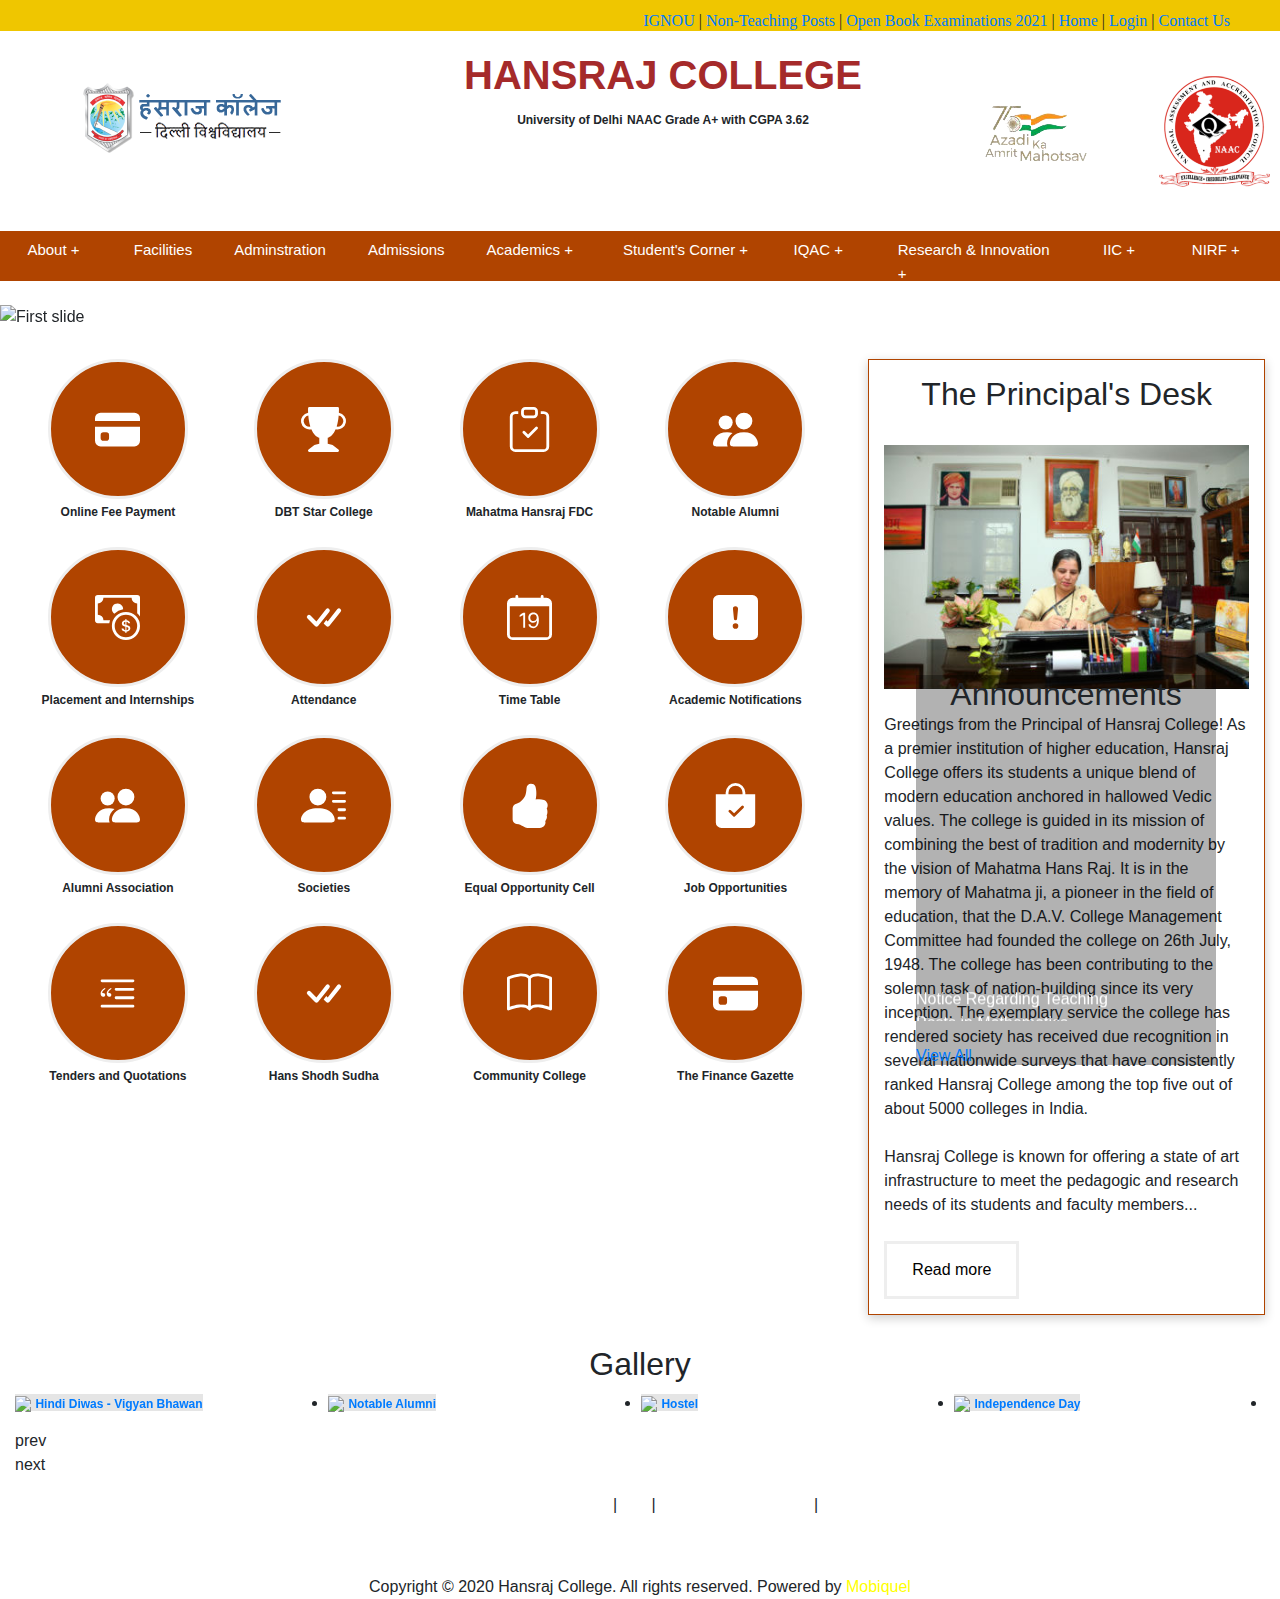
==== commit e3ec4ba7: "Add files via upload" ====
--- a/index.html
+++ b/index.html
@@ -405,7 +405,7 @@
      <img class="d-block w-100" src="https://cdn.dnaindia.com/sites/default/files/styles/full/public/2019/06/27/841802-hansraj-college.jpg" alt="First slide">
      </div>
      <div class="carousel-item">
-     <img class="d-block w-100" src="https://dubeat.com/wp-content/uploads/2020/02/hansraj-image-735x400-1.jpg" alt="Second slide">
+     <img class="d-block w-100" src="second.jpg" alt="Second slide">
      </div>
      <div class="carousel-item">
      <img class="d-block w-100" src="https://encrypted-tbn0.gstatic.com/images?q=tbn:ANd9GcRFemcCJPnSuAXshGrbePXAFsvocfcQIXc09A&usqp=CAU" alt="Third slide">
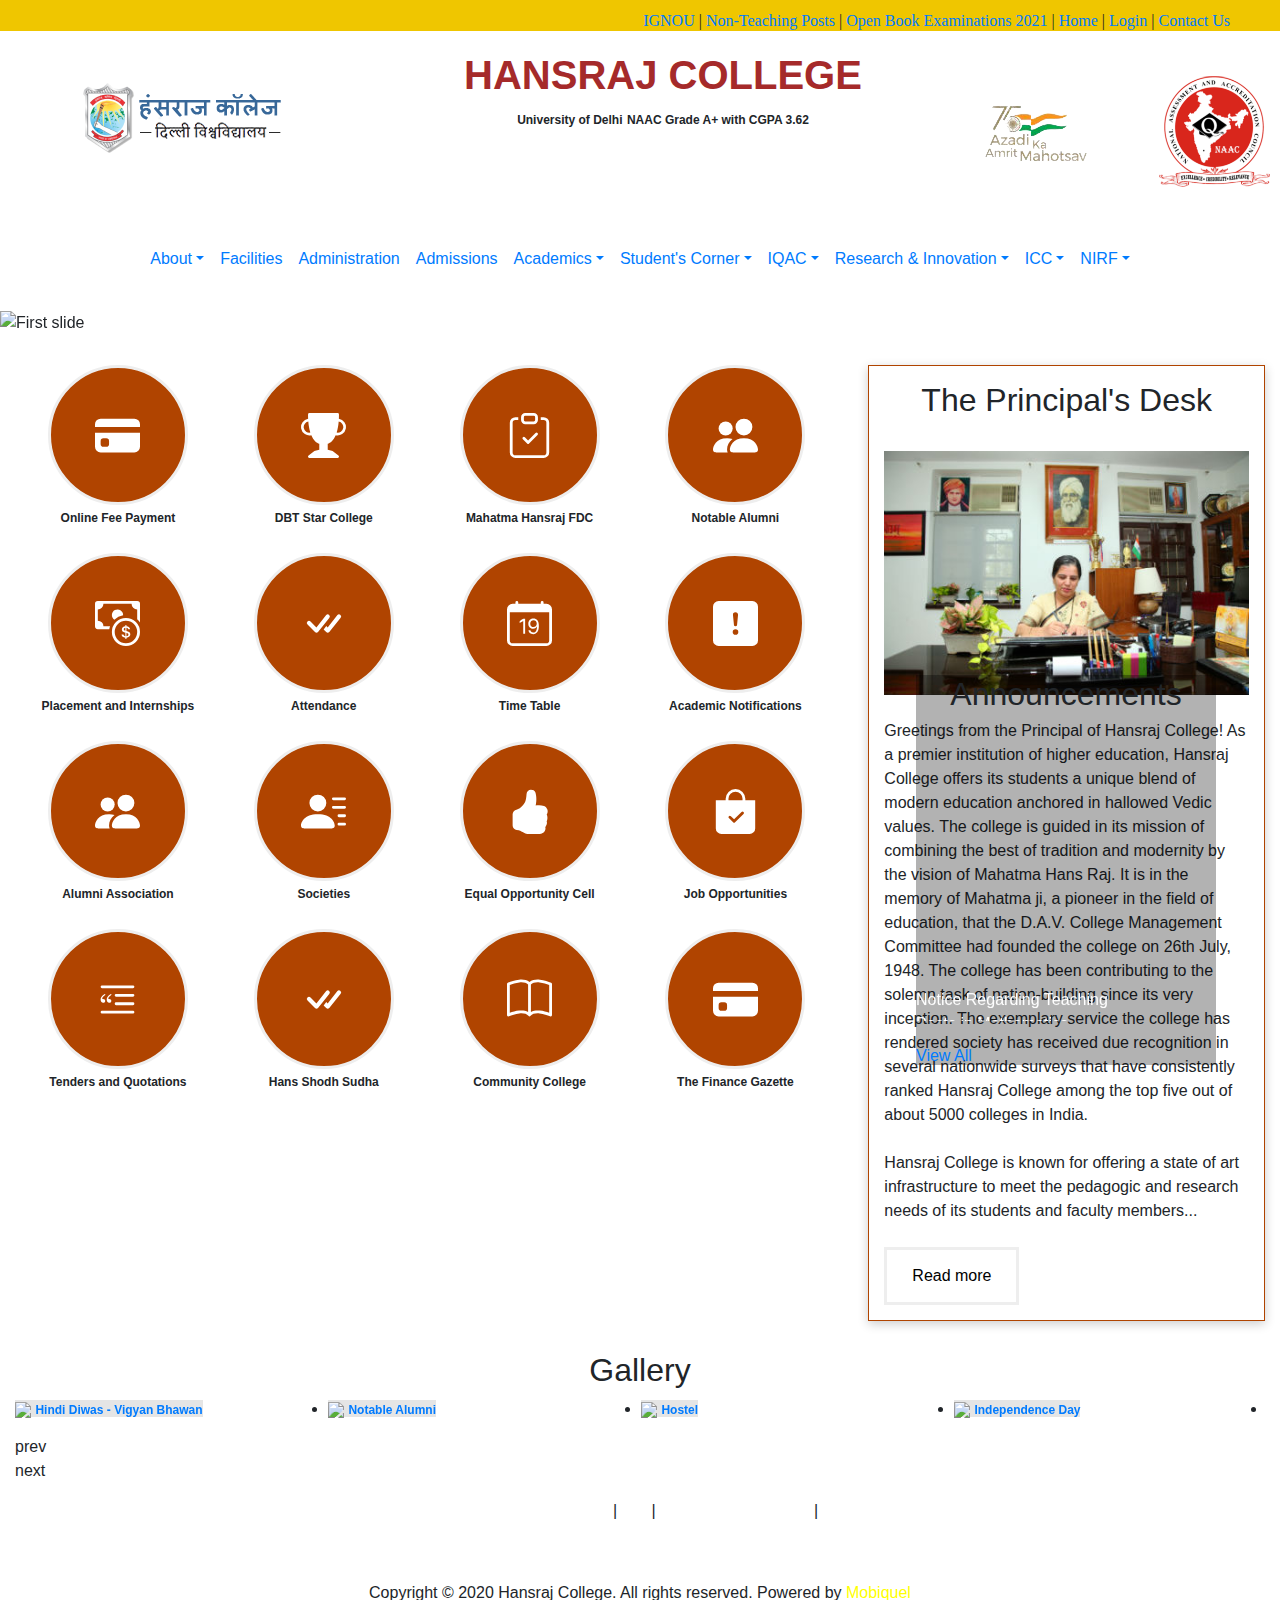
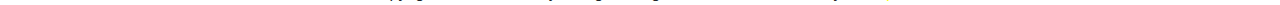
==== commit ddcf8048: "Add files via upload" ====
--- a/index.html
+++ b/index.html
@@ -273,124 +273,227 @@
     </center>
   </div>
 </div>
-<!-- nav bar-->
-<div class="menu-bar">
-  <ul>
-    <li style="color:white"><a href="#">About + <i class="fas fa-caret-down"></i></a>
-
-      <div class="dropdown-menu">
-        <ul>
-          <li><a href="#">The College</a></li>
-          <li><a href="#">Historical Prospective</a></li>
-          <li><a href="#">Chairman's Message</a></li>
-          <li><a href="#">Principal's Desk</a></li>
-          <li><a href="#">Mission</a></li>
-          <li><a href="#">Governing Body</a></li>
-          <li><a href="#">DAV MAnagement Committee</a></li>
-          <li><a href="#">Committees</a></li>
-          <li><a href="#">Staff Association</a></li>
-          <li><a href="#">Former Colleagues</a></li>
-          <li><a href="#">Annual Report</a></li>
-        </ul>
-      </div>
-    </li>
-    <li style="color:white"><a href="#">Facilities</a></li>
-    <li style="color:white"><a href="#">Adminstration</a></li>
-    <li style="color:white"><a href="#">Admissions</a></li>
-    <li style="color:white"><a href="#">Academics + <i class="fas fa-caret-right"></i></a>
-      <div class="dropdown-menu">
-        <ul>
-          <li><a href="#">Department +</a> <i class="fas fa-caret-right"></i></a>
-
-            <div class="dropdown-menu-1">
-              <ul>
-                <li><a href="#">Science</a></li>
-                <li><a href="#">Arts & Commerce</a></li>
-              </ul>
+<nav class="navbar navbar-expand-lg">
+            <button class="navbar-toggler" type="button" data-toggle="collapse" data-target="#navbarSupportedContent" aria-controls="navbarSupportedContent" aria-expanded="false" aria-label="Toggle navigation">
+                <span class="navbar-toggler-icon"></span>
+            </button>
+            <div class="container">
+                <div class="collapse navbar-collapse" id="navbarSupportedContent">
+                    <ul class="navbar-nav" url-title="about">
+                        <li class="nav-item active dropdown">
+                            <a class="nav-link dropdown-toggle" href="javascript:void(0)" title="About">About</a>
+                            <ul class="dropdown-menu">
+                                <li><a tabindex="-1" href="https://www.hansrajcollege.ac.in/about/thecollege">The College</a></li>
+                                <li><a tabindex="-1" href="https://www.hansrajcollege.ac.in/about/historical">Historical Perspective</a></li>
+                                <li><a tabindex="-1" href="https://www.hansrajcollege.ac.in/about/chairman">Chairman's Message</a></li>
+                                <li><a tabindex="-1" href="https://www.hansrajcollege.ac.in/about/principaldesk">Principal's Desk</a></li>
+                                <li><a tabindex="-1" href="https://www.hansrajcollege.ac.in/about/mission">Mission</a></li>
+                                <li><a tabindex="-1" href="https://www.hansrajcollege.ac.in/about/governingbody">Governing Body</a></li>
+                                <li><a tabindex="-1" href="https://www.hansrajcollege.ac.in/about/managingcommittee">DAV Management Committee</a></li>
+                                <li><a tabindex="-1" href="https://www.hansrajcollege.ac.in/about/committees">Committees</a></li>
+                                <li><a tabindex="-1" href="https://www.hansrajcollege.ac.in/about/staffassociation">Staff Association</a></li>
+                                <li><a tabindex="-1" href="https://www.hansrajcollege.ac.in/retired/botany">Former Colleagues</a></li>
+								<li><a tabindex="-1" href="https://www.hansrajcollege.ac.in/about/annualreport">Annual Report</a></li>
+                                <!--<li><a tabindex="-1" href="#">CSS</a></li>
+                                <li class="dropdown-submenu">
+                                    <a class="test" tabindex="-1" href="#">New dropdown <span class="caret"></span></a>
+                                    <ul class="dropdown-menu">
+                                        <li><a tabindex="-1" href="#">2nd level dropdown</a></li>
+                                        <li><a tabindex="-1" href="#">2nd level dropdown</a></li>
+                                        <li class="dropdown-submenu">
+                                        <a class="test" href="#">Another dropdown <span class="caret"></span></a>
+                                        <ul class="dropdown-menu">
+                                          <li><a href="#">3rd level dropdown</a></li>
+                                          <li><a href="#">3rd level dropdown</a></li>
+                                        </ul>
+                                        </li>
+                                    </ul>
+                                </li>-->
+                            </ul>
+                        </li>
+                        <li class="nav-item">
+                            <a class="nav-link" href="https://www.hansrajcollege.ac.in/facilities/facilities_campus">Facilities</a>
+                        </li>
+
+                        <li class="nav-item">
+                           <a class="nav-link" href="https://www.hansrajcollege.ac.in/administration">Administration</a>
+                        </li>
+						            <li class="nav-item">
+                           <a class="nav-link" href="https://www.hansrajcollege.ac.in/admission/admissionupdates">Admissions</a>
+                        </li>
+                        <li class="nav-item active dropdown">
+
+                                <a class="nav-link dropdown-toggle" href="javascript:void(0)">Academics</a>
+                                <ul class="dropdown-menu">
+                                  <li class="dropdown-submenu">
+                                     <!--<a class="test" tabindex="-1" href="#">Courses <span class="caret"></span></a>-->
+                                     <ul class="dropdown-menu">
+                                                                                  <li><a href="#">Science                                               <span class="caret"></span>
+                                                                                          </a>
+                                            <ul class="dropdown-menu"><li><a href="http://www.hansrajcollege.ac.in/academics/courses/anthropology.php">Anthropology (Hons)</a></li><li><a href="https://www.hansrajcollege.ac.in/department/1/course">Botany (Hons)</a></li><li><a href="https://www.hansrajcollege.ac.in/department/3/course">Chemistry (Hons)</a></li><li><a href="https://www.hansrajcollege.ac.in/department/2/course">Computer Science (Hons)</a></li><li><a href="https://www.hansrajcollege.ac.in/department/4/course">Electronics (Hons)</a></li><li><a href="http://www.hansrajcollege.ac.in/academics/courses/geology.php">Geology (Hons)</a></li><li><a href="http://www.hansrajcollege.ac.in/academics/courses/lifesciences.php">Life Sciences</a></li><li><a href="https://www.hansrajcollege.ac.in/department/5/course">Mathematics (Hons)</a></li><li><a href="https://www.hansrajcollege.ac.in/department/6/course">Physics (Hons)</a></li><li><a href="http://www.hansrajcollege.ac.in/academics/courses/physicalsciences.php">Physical Sciences</a></li><li><a href="https://www.hansrajcollege.ac.in/department/7/course">Zoology (Hons)</a></li></ul>
+                                          </li>
+                                                                                      <li><a href="#">Arts &amp; Commerce                                               <span class="caret"></span>
+                                                                                          </a>
+                                            <ul class="dropdown-menu"><li><a href="http://www.hansrajcollege.ac.in/academics/courses/baprog.php">B. A. Prog.</a></li><li><a href="https://www.hansrajcollege.ac.in/department/8/course">B. Com (Hons)</a></li><li><a href="https://www.hansrajcollege.ac.in/department/9/course">Economics (Hons)</a></li><li><a href="https://www.hansrajcollege.ac.in/department/10/course">English (Hons)</a></li><li><a href="https://www.hansrajcollege.ac.in/department/11/course">Hindi (Hons)</a></li><li><a href="https://www.hansrajcollege.ac.in/department/12/course">History (Hons)</a></li><li><a href="https://www.hansrajcollege.ac.in/department/14/course">Sanskrit (Hons)</a></li><li><a href="">M.Com</a></li><li><a href="">MA (Hindi)</a></li><li><a href="">MA (History)</a></li><li><a href="">MA (Sanskrit)</a></li><li><a href="">MA (English)</a></li><li><a href="">MSc (Anthropology)</a></li><li><a href="">MSc (Botany)</a></li><li><a href="">MSc (Chemistry)</a></li><li><a href="">MSc (Mathematics)</a></li><li><a href="">MSc (Geology)</a></li><li><a href="">MSc (Zoology)</a></li><li><a href="">MSc (Physics)</a></li><li><a href="">MSc (Operational Research)</a></li><li><a href="https://www.hansrajcollege.ac.in/department/13/course">Philosophy (Prog)</a></li><li><a href="https://www.hansrajcollege.ac.in/department/13/course">Philosophy (Hons)</a></li></ul>
+                                          </li>
+
+
+                                        <li class="dropdown-submenu"><a href="#">Add-on Courses <span class="caret"></span></a>
+                                         <ul class="dropdown-menu">
+                                           <li><a href="https://www.hansrajcollege.ac.in/academics/courses/filmmedia">Films &amp; Media</a></li>
+                                           </ul>
+                                       </li>
+                                       <li><a href="https://www.hansrajcollege.ac.in/academics/courses/languagecourses">Language Courses</a></li>
+                                       <li><a href="https://www.hansrajcollege.ac.in/academics/courses/noncollegiate">Non Collegiate</a></li>
+
+                                         </ul>
+
+
+
+
+
+                                  </li>
+                                  <li class="dropdown-submenu"><a href="#">Departments <span class="caret"></span></a>
+                                    <ul class="dropdown-menu">
+                                                                              <li><a href="#">Science                                          <span class="caret"></span>
+                                                                                  </a>
+                                        <ul class="dropdown-menu"><li><a href="https://www.hansrajcollege.ac.in/department/1">Botany</a></li><li><a href="https://www.hansrajcollege.ac.in/department/3">Chemistry</a></li><li><a href="https://www.hansrajcollege.ac.in/department/2">Computer Science</a></li><li><a href="https://www.hansrajcollege.ac.in/department/4">Electronics</a></li><li><a href="https://www.hansrajcollege.ac.in/department/5">Mathematics</a></li><li><a href="https://www.hansrajcollege.ac.in/department/6">Physics</a></li><li><a href="https://www.hansrajcollege.ac.in/department/7">Zoology</a></li></ul>                                      </li>
+                                                                              <li><a href="#">Arts &amp; Commerce                                          <span class="caret"></span>
+                                                                                  </a>
+                                        <ul class="dropdown-menu"><li><a href="https://www.hansrajcollege.ac.in/department/8">Commerce</a></li><li><a href="https://www.hansrajcollege.ac.in/department/9">Economics</a></li><li><a href="https://www.hansrajcollege.ac.in/department/10">English</a></li><li><a href="https://www.hansrajcollege.ac.in/department/11">Hindi</a></li><li><a href="https://www.hansrajcollege.ac.in/department/12">History</a></li><li><a href="https://www.hansrajcollege.ac.in/department/13">Philosophy</a></li><li><a href="https://www.hansrajcollege.ac.in/department/15">Physical Education</a></li><li><a href="https://www.hansrajcollege.ac.in/department/14">Sanskrit</a></li></ul>                                      </li>
+
+                                                                        </ul>
+                                </li>
+                                  <li class="dropdown-submenu"><a href="#">Faculty <span class="caret"></span></a>
+                                    <ul class="dropdown-menu">
+                                                                              <li><a href="#">Science                                          <span class="caret"></span>
+                                                                                  </a>
+                                        <ul class="dropdown-menu"><li><a href="https://www.hansrajcollege.ac.in/department/1/faculty">Botany</a></li><li><a href="https://www.hansrajcollege.ac.in/department/3/faculty">Chemistry</a></li><li><a href="https://www.hansrajcollege.ac.in/department/2/faculty">Computer Science</a></li><li><a href="https://www.hansrajcollege.ac.in/department/4/faculty">Electronics</a></li><li><a href="https://www.hansrajcollege.ac.in/department/5/faculty">Mathematics</a></li><li><a href="https://www.hansrajcollege.ac.in/department/6/faculty">Physics</a></li><li><a href="https://www.hansrajcollege.ac.in/department/7/faculty">Zoology</a></li></ul>                                      </li>
+                                                                              <li><a href="#">Arts &amp; Commerce                                          <span class="caret"></span>
+                                                                                  </a>
+                                        <ul class="dropdown-menu"><li><a href="https://www.hansrajcollege.ac.in/department/8/faculty">Commerce</a></li><li><a href="https://www.hansrajcollege.ac.in/department/9/faculty">Economics</a></li><li><a href="https://www.hansrajcollege.ac.in/department/10/faculty">English</a></li><li><a href="https://www.hansrajcollege.ac.in/department/11/faculty">Hindi</a></li><li><a href="https://www.hansrajcollege.ac.in/department/12/faculty">History</a></li><li><a href="https://www.hansrajcollege.ac.in/department/13/faculty">Philosophy</a></li><li><a href="https://www.hansrajcollege.ac.in/department/15/faculty">Physical Education</a></li><li><a href="https://www.hansrajcollege.ac.in/department/14/faculty">Sanskrit</a></li></ul>                                      </li>
+
+                                                                        </ul>
+                                </li>
+								<li>
+                                    <a href="https://www.hansrajcollege.ac.in/academics/coursesoffered">
+                                      Courses Offered
+                                    </a>
+                                </li>
+                                <li>
+                                    <a target="_blank" href="https://www.hansrajcollege.ac.in/files/academic_calendar/09082021_Academic-Calender.pdf">
+                                      Academic Calendar
+                                    </a>
+                                </li>
+								<li>
+                                    <a href="https://www.hansrajcollege.ac.in/academics/addoncourses">
+                                      Add-on Courses
+                                    </a>
+                                </li>
+
+
+                                </ul>
+
+                        </li>
+
+                                                 <li class="nav-item active dropdown">
+
+			    <a class="nav-link dropdown-toggle" href="javascript:void(0)" title="Student's Corner">Student's Corner</a>
+                            <ul class="dropdown-menu">
+                                <li><a tabindex="-1" href="https://www.hansrajcollege.ac.in/studentactivity/studentcouncil">Student Council</a></li>
+                                <li><a tabindex="-1" href="https://www.hansrajcollege.ac.in/studentactivity/placementcell">Placements</a></li>
+                                <li><a tabindex="-1" href="http://hrcaa.in/" target="_blank">Alumni</a></li>
+                                <li><a tabindex="-1" href="https://www.hansrajcollege.ac.in/studentactivity/nss">NSS</a></li>
+                                <li><a tabindex="-1" href="https://www.hansrajcollege.ac.in/studentactivity/ncc">NCC</a></li>
+                                <li><a tabindex="-1" href="https://www.hansrajcollege.ac.in/studentactivity/societies">Societies</a></li>
+                                <li><a tabindex="-1" href="https://www.hansrajcollege.ac.in/studentactivity/eca">ECA</a></li>
+                                <li><a tabindex="-1" href="https://www.hansrajcollege.ac.in/studentactivity/scholarships">Scholarships</a></li>
+                                <li><a tabindex="-1" href="https://www.hansrajcollege.ac.in/studentactivity/collegemagazines">Magazines</a></li>
+                                <li><a tabindex="-1" href="https://www.hansrajcollege.ac.in/studentactivity/elearning">E-learning</a></li>
+								<li><a tabindex="-1" href="https://www.hansrajcollege.ac.in/studentactivity/ncweb">NCWEB Online Study Material</a></li>
+								<li><a tabindex="-1" href="https://www.hansrajcollege.ac.in/studentactivity/studentlearningcentre">Student Learning Centre</a></li>
+								<li><a tabindex="-1" href="https://www.hansrajcollege.ac.in/student-progression">Student Progression Form</a></li>
+
+
+ 			    </ul>
+
+                        </li>
+                        <li class="nav-item active dropdown">
+
+			    <a class="nav-link dropdown-toggle" href="javascript:void(0)" title="IQAC">IQAC</a>
+                            <ul class="dropdown-menu">
+                                <li><a tabindex="-1" href="https://www.hansrajcollege.ac.in/iqac/members">Members</a></li>
+                                <li><a tabindex="-1" href="https://www.hansrajcollege.ac.in/iqac/role">Role</a></li>
+                                <li><a tabindex="-1" target="_blank" href="https://www.hansrajcollege.ac.in/files/IQAC_meeting minutes_2019-20.pdf">Minutes of Meeting 19-20</a></li>
+                                <li><a tabindex="-1" href="https://www.hansrajcollege.ac.in/iqac/aqar">AQAR</a></li>
+                                <li><a tabindex="-1" href="https://www.hansrajcollege.ac.in/iqac/feedback">Feedback</a></li>
+								<li><a tabindex="-1" target="_blank" href="https://www.hansrajcollege.ac.in/files/iqac/Program Outcomes 19-1-2020.pdf">Program Outcomes</a></li>
+								<li><a tabindex="-1" href="https://www.hansrajcollege.ac.in/iqac/bestpractices">Best Practices</a></li>
+								<li><a tabindex="-1" href="https://www.hansrajcollege.ac.in/iqac/distinctiveness">Our Distinctiveness</a></li>
+                                <li><a tabindex="-1" href="https://www.hansrajcollege.ac.in/iqac/naacssr">NAAC SSR</a></li>
+                                <li><a tabindex="-1" href="https://www.hansrajcollege.ac.in/iqac/academic_calendar">Academic Calendar</a></li>
+ 			    </ul>
+
+                        </li>
+                        <li class="nav-item active dropdown">
+
+			    <a class="nav-link dropdown-toggle" href="javascript:void(0)" title="IQAC">Research &amp; Innovation</a>
+                            <ul class="dropdown-menu">
+                                  <li class="dropdown-submenu">
+                                     <a class="test" tabindex="-1" href="#">Projects<span class="caret"></span></a>
+                                     <ul class="dropdown-menu">
+                                        <li><a tabindex="-1" href="https://www.hansrajcollege.ac.in/researchinnovation/projects/sponsoredprojects">Sponsored Projects</a></li>
+                                        <li><a tabindex="-1" href="https://www.hansrajcollege.ac.in/researchinnovation/projects/innovationprojects">Innovation Projects</a></li>
+				     </ul>
+                                  </li>
+                                <li><a tabindex="-1" href="https://www.hansrajcollege.ac.in/researchinnovation/dbtstarcollege">DBT Star College</a></li>
+                                <li><a tabindex="-1" href="https://www.hansrajcollege.ac.in/researchinnovation/researchguidance">Research Guidance</a></li>
+								<li><a tabindex="-1" href="https://www.hansrajcollege.ac.in/researchinnovation/researchjournal">Research Journal</a></li>
+								<li><a tabindex="-1" href="https://www.hansrajcollege.ac.in/researchinnovation/undergradresearch">Undergraduate Research</a></li>
+                <li><a tabindex="-1" href="https://www.hansrajcollege.ac.in/researchinnovation/research/">Research</a></li>
+
+
+ 			    </ul>
+
+                        </li>
+
+
+          <li class="nav-item active dropdown">
+
+			    <a class="nav-link dropdown-toggle" href="javascript:void(0)" title="ICC">ICC</a>
+                            <ul class="dropdown-menu">
+                                <li><a tabindex="-1" href="https://www.hansrajcollege.ac.in/iic/about-icc">About ICC</a></li>
+                                <li><a tabindex="-1" href="https://www.hansrajcollege.ac.in/iic/focus">Focus</a></li>
+                                <li><a tabindex="-1" href="https://www.hansrajcollege.ac.in/iic/members">Members</a></li>
+                                <li><a tabindex="-1" href="https://www.hansrajcollege.ac.in/iic/functions">Functions</a></li>
+                                <li><a tabindex="-1" href="https://www.hansrajcollege.ac.in/iic/meeting-minutes">Meeting Minutes</a></li>
+                                <li><a tabindex="-1" href="https://www.hansrajcollege.ac.in/iic/annual-calendar">Annual Calendar</a></li>
+								<li><a tabindex="-1" href="https://www.hansrajcollege.ac.in/iic/call-for-proposals">Call For Proposals</a></li>
+
+ 			    </ul>
+
+                        </li>
+
+                         <li class="nav-item active dropdown">
+
+          <a class="nav-link dropdown-toggle" href="javascript:void(0)" title="NIRF">NIRF</a>
+                            <ul class="dropdown-menu">
+                                <li><a tabindex="-1" href="https://www.hansrajcollege.ac.in/nirf/nirf2018">NIRF 2018</a></li>
+                                <li><a tabindex="-1" href="https://www.hansrajcollege.ac.in/nirf/nirf2019">NIRF 2019</a></li>
+                                <li><a tabindex="-1" href="https://www.hansrajcollege.ac.in/nirf/nirf2020">NIRF 2020</a></li>
+								<li><a tabindex="-1" href="https://www.hansrajcollege.ac.in/nirf/nirf2021">NIRF 2021</a></li>
+
+
+          </ul>
+
+                        </li>
+
+
+
+                    </ul>
+                </div>
             </div>
-          </li>
-          <li><a href="#">Faculty</a></li>
-          <li><a href="#">Academic calender</a></li>
-          <li><a href="#">Add-on Courses</a></li>
-        </ul>
-      </div>
-    </li>
-    <li style="color:white"><a href="#">Student's Corner + <i class="fas fa-caret-down"></i></a>
-
-      <div class="dropdown-menu">
-        <ul>
-          <li><a href="#">Student Council</a></li>
-          <li><a href="#">Placements</a></li>
-          <li><a href="#">Alumni</a></li>
-          <li><a href="#">NSS</a></li>
-          <li><a href="#">NCC</a></li>
-          <li><a href="#">Societie</a></li>
-          <li><a href="#">Magazines</a></li>
-          <li><a href="#">E-Learning</a></li>
-          <li><a href="#">NCWEB Online Study Material</a></li>
-          <li><a href="#">Student Learning centre</a></li>
-          <li><a href="#">Student Progression Form</a></li>
-        </ul>
-      </div>
-    </li>
-    <li style="color:white"><a href="#">IQAC + <i class="fas fa-caret-down"></i></a>
-
-      <div class="dropdown-menu">
-        <ul>
-          <li><a href="#">Members</a></li>
-          <li><a href="#">Roles</a></li>
-          <li><a href="#">Minutes of meeting19-20</a></li>
-          <li><a href="#">AQAR</a></li>
-          <li><a href="#">Feedback</a></li>
-          <li><a href="#">Program Outcomes</a></li>
-          <li><a href="#">Best Practices</a></li>
-          <li><a href="#">Our Distinctiveness</a></li>
-          <li><a href="#">NAAC SSR</a></li>
-          <li><a href="#">Academic calender</a></li>
-        </ul>
-      </div>
-    </li>
-    <li style="color:white"><a href="#">Research & Innovation + <i class="fas fa-caret-down"></i></a>
-
-      <div class="dropdown-menu">
-        <ul>
-          <li><a href="#">Projects</a></li>
-          <li><a href="#">DBT Star College </a></li>
-          <li><a href="#">Research Guidance</a></li>
-          <li><a href="#">Research Journal</a></li>
-          <li><a href="#">Undergraduate Research</a></li>
-          <li><a href="#">Research</a></li>
-        </ul>
-      </div>
-    </li>
-    <li style="color:white"><a href="#">IIC +<i class="fas fa-caret-down"></i></a>
-
-      <div class="dropdown-menu">
-        <ul>
-          <li><a href="#">About IIC</a></li>
-          <li><a href="#">Focus</a></li>
-          <li><a href="#">Members</a></li>
-          <li><a href="#">Functions</a></li>
-          <li><a href="#">Meeting Minutes</a></li>
-          <li><a href="#">Annual Calender</a></li>
-          <li><a href="#">Call For Proporsals</a></li>
-        </ul>
-      </div>
-    </li>
-    <li style="color:white"><a href="#">NIRF +<i class="fas fa-caret-down"></i></a>
-
-      <div class="dropdown-menu">
-        <ul>
-          <li><a href="#">NIRF 2018</a></li>
-          <li><a href="#">NIRF 2019</a></li>
-          <li><a href="#">NIRF 2020</a></li>
-          <li><a href="#">NIRF 2021</a></li>
-        </ul>
-      </div>
-    </li>
-  </ul>
-</div>
-
+        </nav>
 <div class="hero">
   &nbsp;
 </div>
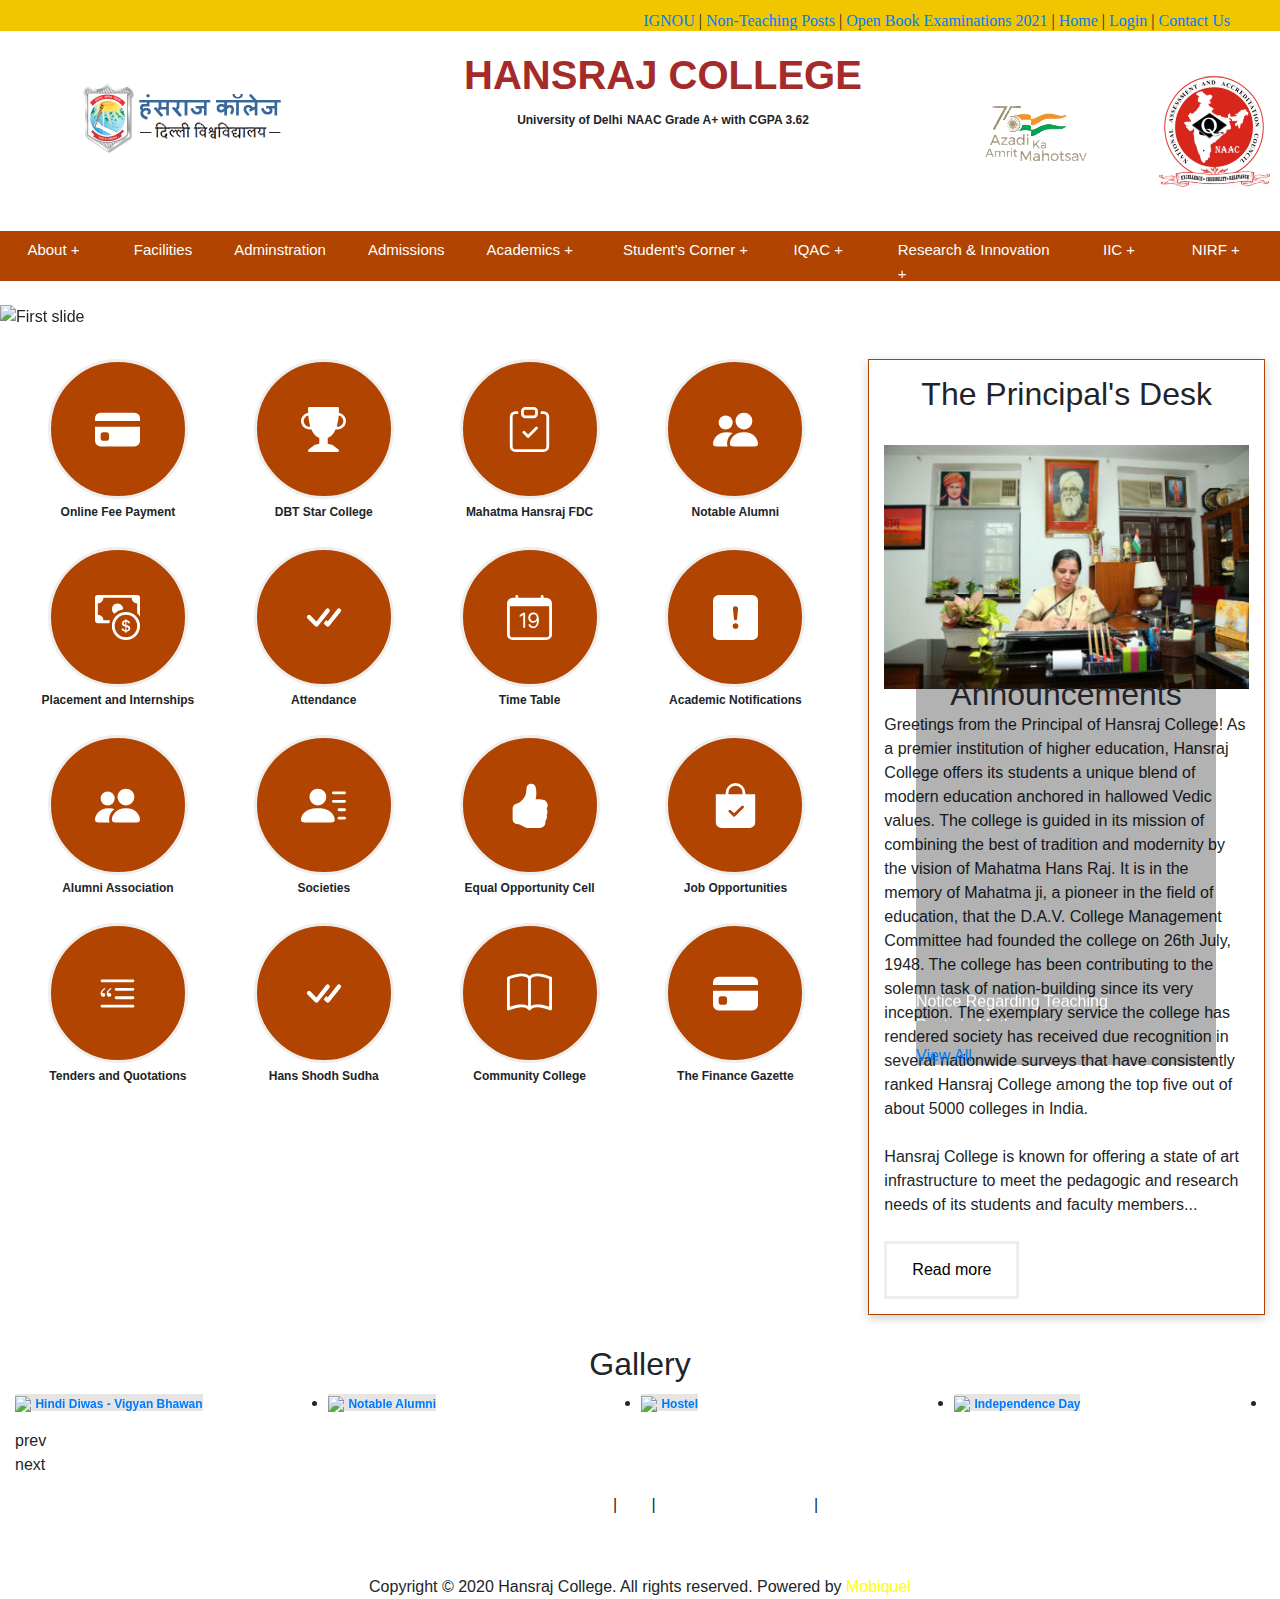
==== commit 51bf13c0: "Add files via upload" ====
--- a/index.html
+++ b/index.html
@@ -273,227 +273,124 @@
     </center>
   </div>
 </div>
-<nav class="navbar navbar-expand-lg">
-            <button class="navbar-toggler" type="button" data-toggle="collapse" data-target="#navbarSupportedContent" aria-controls="navbarSupportedContent" aria-expanded="false" aria-label="Toggle navigation">
-                <span class="navbar-toggler-icon"></span>
-            </button>
-            <div class="container">
-                <div class="collapse navbar-collapse" id="navbarSupportedContent">
-                    <ul class="navbar-nav" url-title="about">
-                        <li class="nav-item active dropdown">
-                            <a class="nav-link dropdown-toggle" href="javascript:void(0)" title="About">About</a>
-                            <ul class="dropdown-menu">
-                                <li><a tabindex="-1" href="https://www.hansrajcollege.ac.in/about/thecollege">The College</a></li>
-                                <li><a tabindex="-1" href="https://www.hansrajcollege.ac.in/about/historical">Historical Perspective</a></li>
-                                <li><a tabindex="-1" href="https://www.hansrajcollege.ac.in/about/chairman">Chairman's Message</a></li>
-                                <li><a tabindex="-1" href="https://www.hansrajcollege.ac.in/about/principaldesk">Principal's Desk</a></li>
-                                <li><a tabindex="-1" href="https://www.hansrajcollege.ac.in/about/mission">Mission</a></li>
-                                <li><a tabindex="-1" href="https://www.hansrajcollege.ac.in/about/governingbody">Governing Body</a></li>
-                                <li><a tabindex="-1" href="https://www.hansrajcollege.ac.in/about/managingcommittee">DAV Management Committee</a></li>
-                                <li><a tabindex="-1" href="https://www.hansrajcollege.ac.in/about/committees">Committees</a></li>
-                                <li><a tabindex="-1" href="https://www.hansrajcollege.ac.in/about/staffassociation">Staff Association</a></li>
-                                <li><a tabindex="-1" href="https://www.hansrajcollege.ac.in/retired/botany">Former Colleagues</a></li>
-								<li><a tabindex="-1" href="https://www.hansrajcollege.ac.in/about/annualreport">Annual Report</a></li>
-                                <!--<li><a tabindex="-1" href="#">CSS</a></li>
-                                <li class="dropdown-submenu">
-                                    <a class="test" tabindex="-1" href="#">New dropdown <span class="caret"></span></a>
-                                    <ul class="dropdown-menu">
-                                        <li><a tabindex="-1" href="#">2nd level dropdown</a></li>
-                                        <li><a tabindex="-1" href="#">2nd level dropdown</a></li>
-                                        <li class="dropdown-submenu">
-                                        <a class="test" href="#">Another dropdown <span class="caret"></span></a>
-                                        <ul class="dropdown-menu">
-                                          <li><a href="#">3rd level dropdown</a></li>
-                                          <li><a href="#">3rd level dropdown</a></li>
-                                        </ul>
-                                        </li>
-                                    </ul>
-                                </li>-->
-                            </ul>
-                        </li>
-                        <li class="nav-item">
-                            <a class="nav-link" href="https://www.hansrajcollege.ac.in/facilities/facilities_campus">Facilities</a>
-                        </li>
-
-                        <li class="nav-item">
-                           <a class="nav-link" href="https://www.hansrajcollege.ac.in/administration">Administration</a>
-                        </li>
-						            <li class="nav-item">
-                           <a class="nav-link" href="https://www.hansrajcollege.ac.in/admission/admissionupdates">Admissions</a>
-                        </li>
-                        <li class="nav-item active dropdown">
-
-                                <a class="nav-link dropdown-toggle" href="javascript:void(0)">Academics</a>
-                                <ul class="dropdown-menu">
-                                  <li class="dropdown-submenu">
-                                     <!--<a class="test" tabindex="-1" href="#">Courses <span class="caret"></span></a>-->
-                                     <ul class="dropdown-menu">
-                                                                                  <li><a href="#">Science                                               <span class="caret"></span>
-                                                                                          </a>
-                                            <ul class="dropdown-menu"><li><a href="http://www.hansrajcollege.ac.in/academics/courses/anthropology.php">Anthropology (Hons)</a></li><li><a href="https://www.hansrajcollege.ac.in/department/1/course">Botany (Hons)</a></li><li><a href="https://www.hansrajcollege.ac.in/department/3/course">Chemistry (Hons)</a></li><li><a href="https://www.hansrajcollege.ac.in/department/2/course">Computer Science (Hons)</a></li><li><a href="https://www.hansrajcollege.ac.in/department/4/course">Electronics (Hons)</a></li><li><a href="http://www.hansrajcollege.ac.in/academics/courses/geology.php">Geology (Hons)</a></li><li><a href="http://www.hansrajcollege.ac.in/academics/courses/lifesciences.php">Life Sciences</a></li><li><a href="https://www.hansrajcollege.ac.in/department/5/course">Mathematics (Hons)</a></li><li><a href="https://www.hansrajcollege.ac.in/department/6/course">Physics (Hons)</a></li><li><a href="http://www.hansrajcollege.ac.in/academics/courses/physicalsciences.php">Physical Sciences</a></li><li><a href="https://www.hansrajcollege.ac.in/department/7/course">Zoology (Hons)</a></li></ul>
-                                          </li>
-                                                                                      <li><a href="#">Arts &amp; Commerce                                               <span class="caret"></span>
-                                                                                          </a>
-                                            <ul class="dropdown-menu"><li><a href="http://www.hansrajcollege.ac.in/academics/courses/baprog.php">B. A. Prog.</a></li><li><a href="https://www.hansrajcollege.ac.in/department/8/course">B. Com (Hons)</a></li><li><a href="https://www.hansrajcollege.ac.in/department/9/course">Economics (Hons)</a></li><li><a href="https://www.hansrajcollege.ac.in/department/10/course">English (Hons)</a></li><li><a href="https://www.hansrajcollege.ac.in/department/11/course">Hindi (Hons)</a></li><li><a href="https://www.hansrajcollege.ac.in/department/12/course">History (Hons)</a></li><li><a href="https://www.hansrajcollege.ac.in/department/14/course">Sanskrit (Hons)</a></li><li><a href="">M.Com</a></li><li><a href="">MA (Hindi)</a></li><li><a href="">MA (History)</a></li><li><a href="">MA (Sanskrit)</a></li><li><a href="">MA (English)</a></li><li><a href="">MSc (Anthropology)</a></li><li><a href="">MSc (Botany)</a></li><li><a href="">MSc (Chemistry)</a></li><li><a href="">MSc (Mathematics)</a></li><li><a href="">MSc (Geology)</a></li><li><a href="">MSc (Zoology)</a></li><li><a href="">MSc (Physics)</a></li><li><a href="">MSc (Operational Research)</a></li><li><a href="https://www.hansrajcollege.ac.in/department/13/course">Philosophy (Prog)</a></li><li><a href="https://www.hansrajcollege.ac.in/department/13/course">Philosophy (Hons)</a></li></ul>
-                                          </li>
-
-
-                                        <li class="dropdown-submenu"><a href="#">Add-on Courses <span class="caret"></span></a>
-                                         <ul class="dropdown-menu">
-                                           <li><a href="https://www.hansrajcollege.ac.in/academics/courses/filmmedia">Films &amp; Media</a></li>
-                                           </ul>
-                                       </li>
-                                       <li><a href="https://www.hansrajcollege.ac.in/academics/courses/languagecourses">Language Courses</a></li>
-                                       <li><a href="https://www.hansrajcollege.ac.in/academics/courses/noncollegiate">Non Collegiate</a></li>
-
-                                         </ul>
-
-
-
-
-
-                                  </li>
-                                  <li class="dropdown-submenu"><a href="#">Departments <span class="caret"></span></a>
-                                    <ul class="dropdown-menu">
-                                                                              <li><a href="#">Science                                          <span class="caret"></span>
-                                                                                  </a>
-                                        <ul class="dropdown-menu"><li><a href="https://www.hansrajcollege.ac.in/department/1">Botany</a></li><li><a href="https://www.hansrajcollege.ac.in/department/3">Chemistry</a></li><li><a href="https://www.hansrajcollege.ac.in/department/2">Computer Science</a></li><li><a href="https://www.hansrajcollege.ac.in/department/4">Electronics</a></li><li><a href="https://www.hansrajcollege.ac.in/department/5">Mathematics</a></li><li><a href="https://www.hansrajcollege.ac.in/department/6">Physics</a></li><li><a href="https://www.hansrajcollege.ac.in/department/7">Zoology</a></li></ul>                                      </li>
-                                                                              <li><a href="#">Arts &amp; Commerce                                          <span class="caret"></span>
-                                                                                  </a>
-                                        <ul class="dropdown-menu"><li><a href="https://www.hansrajcollege.ac.in/department/8">Commerce</a></li><li><a href="https://www.hansrajcollege.ac.in/department/9">Economics</a></li><li><a href="https://www.hansrajcollege.ac.in/department/10">English</a></li><li><a href="https://www.hansrajcollege.ac.in/department/11">Hindi</a></li><li><a href="https://www.hansrajcollege.ac.in/department/12">History</a></li><li><a href="https://www.hansrajcollege.ac.in/department/13">Philosophy</a></li><li><a href="https://www.hansrajcollege.ac.in/department/15">Physical Education</a></li><li><a href="https://www.hansrajcollege.ac.in/department/14">Sanskrit</a></li></ul>                                      </li>
-
-                                                                        </ul>
-                                </li>
-                                  <li class="dropdown-submenu"><a href="#">Faculty <span class="caret"></span></a>
-                                    <ul class="dropdown-menu">
-                                                                              <li><a href="#">Science                                          <span class="caret"></span>
-                                                                                  </a>
-                                        <ul class="dropdown-menu"><li><a href="https://www.hansrajcollege.ac.in/department/1/faculty">Botany</a></li><li><a href="https://www.hansrajcollege.ac.in/department/3/faculty">Chemistry</a></li><li><a href="https://www.hansrajcollege.ac.in/department/2/faculty">Computer Science</a></li><li><a href="https://www.hansrajcollege.ac.in/department/4/faculty">Electronics</a></li><li><a href="https://www.hansrajcollege.ac.in/department/5/faculty">Mathematics</a></li><li><a href="https://www.hansrajcollege.ac.in/department/6/faculty">Physics</a></li><li><a href="https://www.hansrajcollege.ac.in/department/7/faculty">Zoology</a></li></ul>                                      </li>
-                                                                              <li><a href="#">Arts &amp; Commerce                                          <span class="caret"></span>
-                                                                                  </a>
-                                        <ul class="dropdown-menu"><li><a href="https://www.hansrajcollege.ac.in/department/8/faculty">Commerce</a></li><li><a href="https://www.hansrajcollege.ac.in/department/9/faculty">Economics</a></li><li><a href="https://www.hansrajcollege.ac.in/department/10/faculty">English</a></li><li><a href="https://www.hansrajcollege.ac.in/department/11/faculty">Hindi</a></li><li><a href="https://www.hansrajcollege.ac.in/department/12/faculty">History</a></li><li><a href="https://www.hansrajcollege.ac.in/department/13/faculty">Philosophy</a></li><li><a href="https://www.hansrajcollege.ac.in/department/15/faculty">Physical Education</a></li><li><a href="https://www.hansrajcollege.ac.in/department/14/faculty">Sanskrit</a></li></ul>                                      </li>
-
-                                                                        </ul>
-                                </li>
-								<li>
-                                    <a href="https://www.hansrajcollege.ac.in/academics/coursesoffered">
-                                      Courses Offered
-                                    </a>
-                                </li>
-                                <li>
-                                    <a target="_blank" href="https://www.hansrajcollege.ac.in/files/academic_calendar/09082021_Academic-Calender.pdf">
-                                      Academic Calendar
-                                    </a>
-                                </li>
-								<li>
-                                    <a href="https://www.hansrajcollege.ac.in/academics/addoncourses">
-                                      Add-on Courses
-                                    </a>
-                                </li>
-
-
-                                </ul>
-
-                        </li>
-
-                                                 <li class="nav-item active dropdown">
-
-			    <a class="nav-link dropdown-toggle" href="javascript:void(0)" title="Student's Corner">Student's Corner</a>
-                            <ul class="dropdown-menu">
-                                <li><a tabindex="-1" href="https://www.hansrajcollege.ac.in/studentactivity/studentcouncil">Student Council</a></li>
-                                <li><a tabindex="-1" href="https://www.hansrajcollege.ac.in/studentactivity/placementcell">Placements</a></li>
-                                <li><a tabindex="-1" href="http://hrcaa.in/" target="_blank">Alumni</a></li>
-                                <li><a tabindex="-1" href="https://www.hansrajcollege.ac.in/studentactivity/nss">NSS</a></li>
-                                <li><a tabindex="-1" href="https://www.hansrajcollege.ac.in/studentactivity/ncc">NCC</a></li>
-                                <li><a tabindex="-1" href="https://www.hansrajcollege.ac.in/studentactivity/societies">Societies</a></li>
-                                <li><a tabindex="-1" href="https://www.hansrajcollege.ac.in/studentactivity/eca">ECA</a></li>
-                                <li><a tabindex="-1" href="https://www.hansrajcollege.ac.in/studentactivity/scholarships">Scholarships</a></li>
-                                <li><a tabindex="-1" href="https://www.hansrajcollege.ac.in/studentactivity/collegemagazines">Magazines</a></li>
-                                <li><a tabindex="-1" href="https://www.hansrajcollege.ac.in/studentactivity/elearning">E-learning</a></li>
-								<li><a tabindex="-1" href="https://www.hansrajcollege.ac.in/studentactivity/ncweb">NCWEB Online Study Material</a></li>
-								<li><a tabindex="-1" href="https://www.hansrajcollege.ac.in/studentactivity/studentlearningcentre">Student Learning Centre</a></li>
-								<li><a tabindex="-1" href="https://www.hansrajcollege.ac.in/student-progression">Student Progression Form</a></li>
-
-
- 			    </ul>
-
-                        </li>
-                        <li class="nav-item active dropdown">
-
-			    <a class="nav-link dropdown-toggle" href="javascript:void(0)" title="IQAC">IQAC</a>
-                            <ul class="dropdown-menu">
-                                <li><a tabindex="-1" href="https://www.hansrajcollege.ac.in/iqac/members">Members</a></li>
-                                <li><a tabindex="-1" href="https://www.hansrajcollege.ac.in/iqac/role">Role</a></li>
-                                <li><a tabindex="-1" target="_blank" href="https://www.hansrajcollege.ac.in/files/IQAC_meeting minutes_2019-20.pdf">Minutes of Meeting 19-20</a></li>
-                                <li><a tabindex="-1" href="https://www.hansrajcollege.ac.in/iqac/aqar">AQAR</a></li>
-                                <li><a tabindex="-1" href="https://www.hansrajcollege.ac.in/iqac/feedback">Feedback</a></li>
-								<li><a tabindex="-1" target="_blank" href="https://www.hansrajcollege.ac.in/files/iqac/Program Outcomes 19-1-2020.pdf">Program Outcomes</a></li>
-								<li><a tabindex="-1" href="https://www.hansrajcollege.ac.in/iqac/bestpractices">Best Practices</a></li>
-								<li><a tabindex="-1" href="https://www.hansrajcollege.ac.in/iqac/distinctiveness">Our Distinctiveness</a></li>
-                                <li><a tabindex="-1" href="https://www.hansrajcollege.ac.in/iqac/naacssr">NAAC SSR</a></li>
-                                <li><a tabindex="-1" href="https://www.hansrajcollege.ac.in/iqac/academic_calendar">Academic Calendar</a></li>
- 			    </ul>
-
-                        </li>
-                        <li class="nav-item active dropdown">
-
-			    <a class="nav-link dropdown-toggle" href="javascript:void(0)" title="IQAC">Research &amp; Innovation</a>
-                            <ul class="dropdown-menu">
-                                  <li class="dropdown-submenu">
-                                     <a class="test" tabindex="-1" href="#">Projects<span class="caret"></span></a>
-                                     <ul class="dropdown-menu">
-                                        <li><a tabindex="-1" href="https://www.hansrajcollege.ac.in/researchinnovation/projects/sponsoredprojects">Sponsored Projects</a></li>
-                                        <li><a tabindex="-1" href="https://www.hansrajcollege.ac.in/researchinnovation/projects/innovationprojects">Innovation Projects</a></li>
-				     </ul>
-                                  </li>
-                                <li><a tabindex="-1" href="https://www.hansrajcollege.ac.in/researchinnovation/dbtstarcollege">DBT Star College</a></li>
-                                <li><a tabindex="-1" href="https://www.hansrajcollege.ac.in/researchinnovation/researchguidance">Research Guidance</a></li>
-								<li><a tabindex="-1" href="https://www.hansrajcollege.ac.in/researchinnovation/researchjournal">Research Journal</a></li>
-								<li><a tabindex="-1" href="https://www.hansrajcollege.ac.in/researchinnovation/undergradresearch">Undergraduate Research</a></li>
-                <li><a tabindex="-1" href="https://www.hansrajcollege.ac.in/researchinnovation/research/">Research</a></li>
-
-
- 			    </ul>
-
-                        </li>
-
-
-          <li class="nav-item active dropdown">
-
-			    <a class="nav-link dropdown-toggle" href="javascript:void(0)" title="ICC">ICC</a>
-                            <ul class="dropdown-menu">
-                                <li><a tabindex="-1" href="https://www.hansrajcollege.ac.in/iic/about-icc">About ICC</a></li>
-                                <li><a tabindex="-1" href="https://www.hansrajcollege.ac.in/iic/focus">Focus</a></li>
-                                <li><a tabindex="-1" href="https://www.hansrajcollege.ac.in/iic/members">Members</a></li>
-                                <li><a tabindex="-1" href="https://www.hansrajcollege.ac.in/iic/functions">Functions</a></li>
-                                <li><a tabindex="-1" href="https://www.hansrajcollege.ac.in/iic/meeting-minutes">Meeting Minutes</a></li>
-                                <li><a tabindex="-1" href="https://www.hansrajcollege.ac.in/iic/annual-calendar">Annual Calendar</a></li>
-								<li><a tabindex="-1" href="https://www.hansrajcollege.ac.in/iic/call-for-proposals">Call For Proposals</a></li>
-
- 			    </ul>
-
-                        </li>
-
-                         <li class="nav-item active dropdown">
-
-          <a class="nav-link dropdown-toggle" href="javascript:void(0)" title="NIRF">NIRF</a>
-                            <ul class="dropdown-menu">
-                                <li><a tabindex="-1" href="https://www.hansrajcollege.ac.in/nirf/nirf2018">NIRF 2018</a></li>
-                                <li><a tabindex="-1" href="https://www.hansrajcollege.ac.in/nirf/nirf2019">NIRF 2019</a></li>
-                                <li><a tabindex="-1" href="https://www.hansrajcollege.ac.in/nirf/nirf2020">NIRF 2020</a></li>
-								<li><a tabindex="-1" href="https://www.hansrajcollege.ac.in/nirf/nirf2021">NIRF 2021</a></li>
-
-
-          </ul>
-
-                        </li>
-
-
-
-                    </ul>
-                </div>
+<!-- nav bar-->
+<div class="menu-bar">
+  <ul>
+    <li style="color:white"><a href="#">About + <i class="fas fa-caret-down"></i></a>
+
+      <div class="dropdown-menu">
+        <ul>
+          <li><a href="#">The College</a></li>
+          <li><a href="#">Historical Prospective</a></li>
+          <li><a href="#">Chairman's Message</a></li>
+          <li><a href="#">Principal's Desk</a></li>
+          <li><a href="#">Mission</a></li>
+          <li><a href="#">Governing Body</a></li>
+          <li><a href="#">DAV MAnagement Committee</a></li>
+          <li><a href="#">Committees</a></li>
+          <li><a href="#">Staff Association</a></li>
+          <li><a href="#">Former Colleagues</a></li>
+          <li><a href="#">Annual Report</a></li>
+        </ul>
+      </div>
+    </li>
+    <li style="color:white"><a href="#">Facilities</a></li>
+    <li style="color:white"><a href="#">Adminstration</a></li>
+    <li style="color:white"><a href="#">Admissions</a></li>
+    <li style="color:white"><a href="#">Academics + <i class="fas fa-caret-right"></i></a>
+      <div class="dropdown-menu">
+        <ul>
+          <li><a href="#">Department +</a> <i class="fas fa-caret-right"></i></a>
+
+            <div class="dropdown-menu-1">
+              <ul>
+                <li><a href="#">Science</a></li>
+                <li><a href="#">Arts & Commerce</a></li>
+              </ul>
             </div>
-        </nav>
+          </li>
+          <li><a href="#">Faculty</a></li>
+          <li><a href="#">Academic calender</a></li>
+          <li><a href="#">Add-on Courses</a></li>
+        </ul>
+      </div>
+    </li>
+    <li style="color:white"><a href="#">Student's Corner + <i class="fas fa-caret-down"></i></a>
+
+      <div class="dropdown-menu">
+        <ul>
+          <li><a href="#">Student Council</a></li>
+          <li><a href="#">Placements</a></li>
+          <li><a href="#">Alumni</a></li>
+          <li><a href="#">NSS</a></li>
+          <li><a href="#">NCC</a></li>
+          <li><a href="#">Societie</a></li>
+          <li><a href="#">Magazines</a></li>
+          <li><a href="#">E-Learning</a></li>
+          <li><a href="#">NCWEB Online Study Material</a></li>
+          <li><a href="#">Student Learning centre</a></li>
+          <li><a href="#">Student Progression Form</a></li>
+        </ul>
+      </div>
+    </li>
+    <li style="color:white"><a href="#">IQAC + <i class="fas fa-caret-down"></i></a>
+
+      <div class="dropdown-menu">
+        <ul>
+          <li><a href="#">Members</a></li>
+          <li><a href="#">Roles</a></li>
+          <li><a href="#">Minutes of meeting19-20</a></li>
+          <li><a href="#">AQAR</a></li>
+          <li><a href="#">Feedback</a></li>
+          <li><a href="#">Program Outcomes</a></li>
+          <li><a href="#">Best Practices</a></li>
+          <li><a href="#">Our Distinctiveness</a></li>
+          <li><a href="#">NAAC SSR</a></li>
+          <li><a href="#">Academic calender</a></li>
+        </ul>
+      </div>
+    </li>
+    <li style="color:white"><a href="#">Research & Innovation + <i class="fas fa-caret-down"></i></a>
+
+      <div class="dropdown-menu">
+        <ul>
+          <li><a href="#">Projects</a></li>
+          <li><a href="#">DBT Star College </a></li>
+          <li><a href="#">Research Guidance</a></li>
+          <li><a href="#">Research Journal</a></li>
+          <li><a href="#">Undergraduate Research</a></li>
+          <li><a href="#">Research</a></li>
+        </ul>
+      </div>
+    </li>
+    <li style="color:white"><a href="#">IIC +<i class="fas fa-caret-down"></i></a>
+
+      <div class="dropdown-menu">
+        <ul>
+          <li><a href="#">About IIC</a></li>
+          <li><a href="#">Focus</a></li>
+          <li><a href="#">Members</a></li>
+          <li><a href="#">Functions</a></li>
+          <li><a href="#">Meeting Minutes</a></li>
+          <li><a href="#">Annual Calender</a></li>
+          <li><a href="#">Call For Proporsals</a></li>
+        </ul>
+      </div>
+    </li>
+    <li style="color:white"><a href="#">NIRF +<i class="fas fa-caret-down"></i></a>
+
+      <div class="dropdown-menu">
+        <ul>
+          <li><a href="#">NIRF 2018</a></li>
+          <li><a href="#">NIRF 2019</a></li>
+          <li><a href="#">NIRF 2020</a></li>
+          <li><a href="#">NIRF 2021</a></li>
+        </ul>
+      </div>
+    </li>
+  </ul>
+</div>
+
 <div class="hero">
   &nbsp;
 </div>
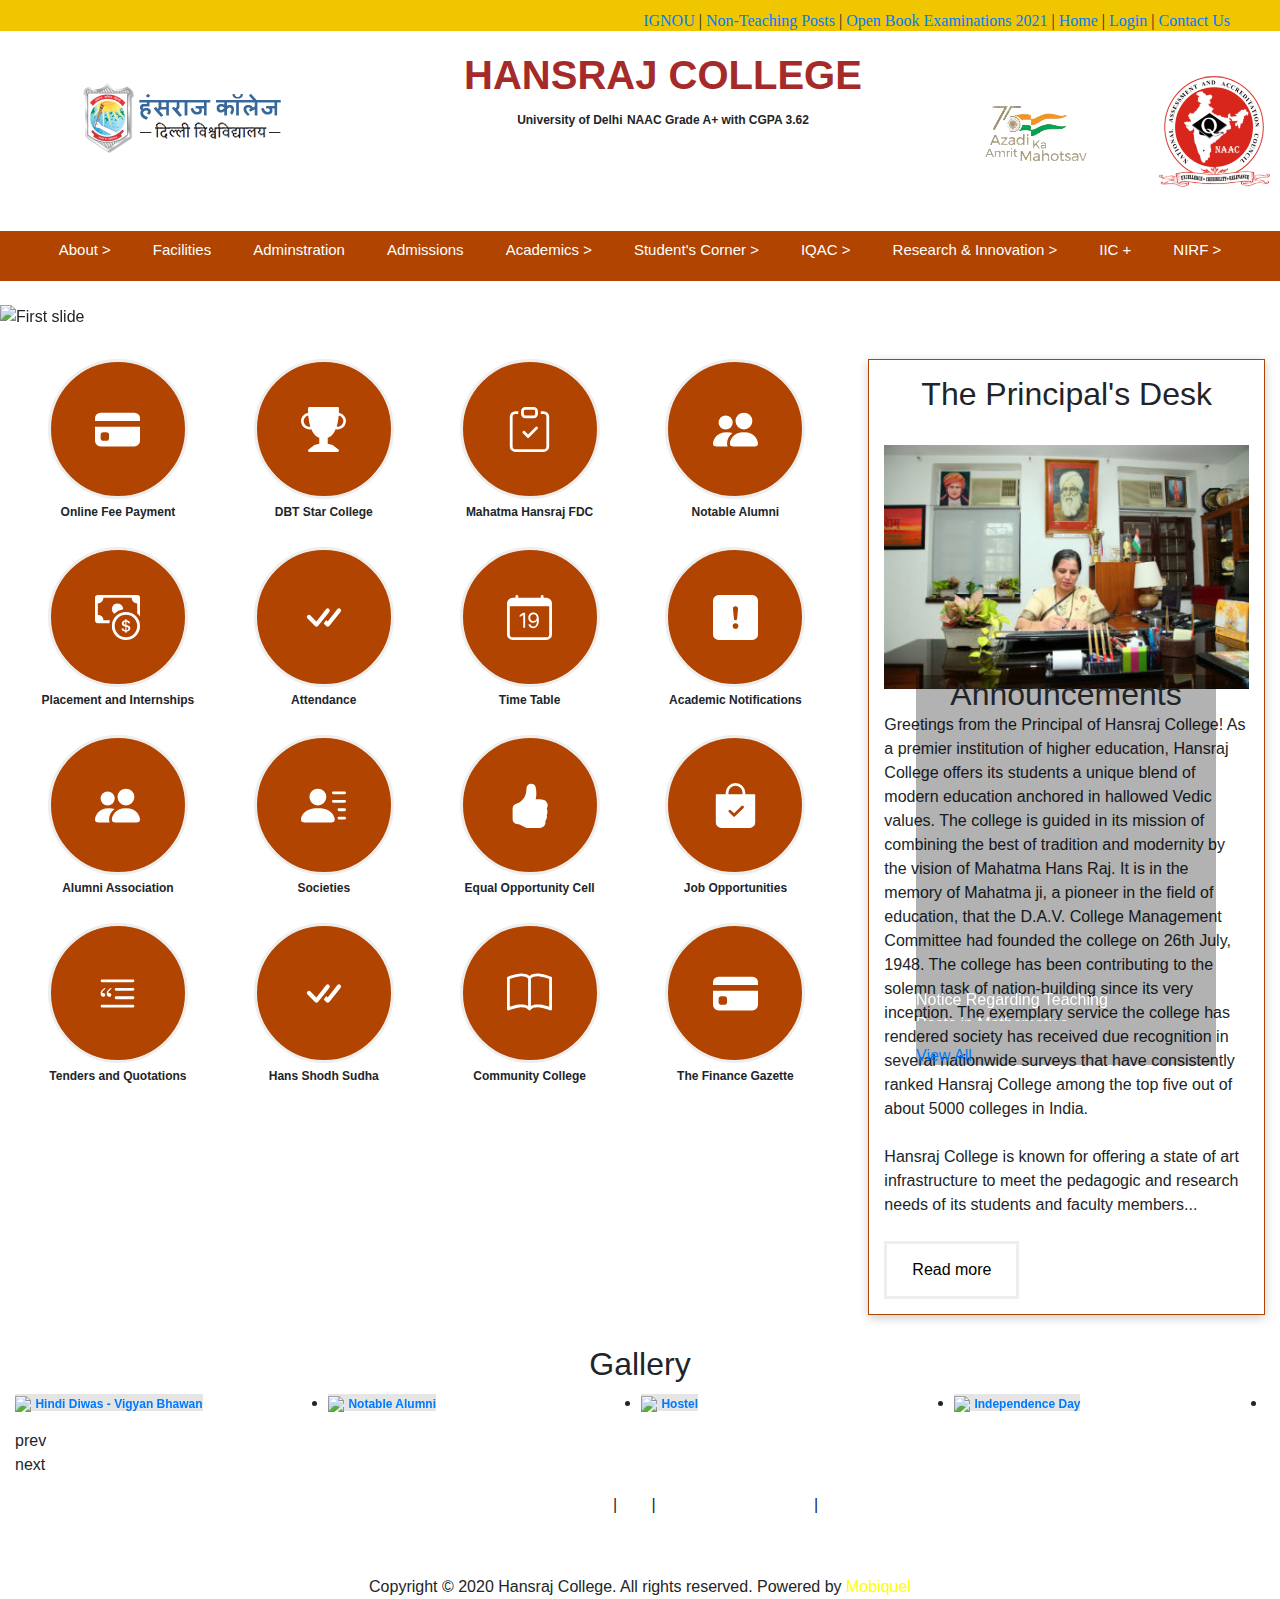
==== commit 7d065527: "Add files via upload" ====
--- a/index.html
+++ b/index.html
@@ -276,9 +276,9 @@
 <!-- nav bar-->
 <div class="menu-bar">
   <ul>
-    <li style="color:white"><a href="#">About + <i class="fas fa-caret-down"></i></a>
-
-      <div class="dropdown-menu">
+    <li style="color:white"><a href="#">About > </a>
+
+      <div class="dropdown-menu" style="background-color:white">
         <ul>
           <li><a href="#">The College</a></li>
           <li><a href="#">Historical Prospective</a></li>
@@ -297,27 +297,27 @@
     <li style="color:white"><a href="#">Facilities</a></li>
     <li style="color:white"><a href="#">Adminstration</a></li>
     <li style="color:white"><a href="#">Admissions</a></li>
-    <li style="color:white"><a href="#">Academics + <i class="fas fa-caret-right"></i></a>
-      <div class="dropdown-menu">
+    <li style="color:white"><a href="#">Academics ></a>
+      <div class="dropdown-menu" style="background-color:white">
         <ul>
-          <li><a href="#">Department +</a> <i class="fas fa-caret-right"></i></a>
-
-            <div class="dropdown-menu-1">
-              <ul>
-                <li><a href="#">Science</a></li>
-                <li><a href="#">Arts & Commerce</a></li>
-              </ul>
-            </div>
+          <li><a href="#">Department +</a></a>
+
+          <div class="dropdown-menu-1" style="background-color:white;">
+            <ul class="dropdown-menu" style="background-color:white;">
+              <li><a href="#">Science</a></li>
+              <li><a href="philosophy.html">Arts &amp; Commerce</a></li>
+            </ul>
+          </div>
           </li>
-          <li><a href="#">Faculty</a></li>
+          <li><a href="faculty.html">Faculty</a></li>
           <li><a href="#">Academic calender</a></li>
           <li><a href="#">Add-on Courses</a></li>
         </ul>
       </div>
     </li>
-    <li style="color:white"><a href="#">Student's Corner + <i class="fas fa-caret-down"></i></a>
-
-      <div class="dropdown-menu">
+    <li style="color:white"><a href="#">Student's Corner ></a>
+
+      <div class="dropdown-menu" style="background-color:white">
         <ul>
           <li><a href="#">Student Council</a></li>
           <li><a href="#">Placements</a></li>
@@ -333,9 +333,9 @@
         </ul>
       </div>
     </li>
-    <li style="color:white"><a href="#">IQAC + <i class="fas fa-caret-down"></i></a>
-
-      <div class="dropdown-menu">
+    <li style="color:white"><a href="#">IQAC ></i></a>
+
+      <div class="dropdown-menu" style="background-color:white">
         <ul>
           <li><a href="#">Members</a></li>
           <li><a href="#">Roles</a></li>
@@ -350,9 +350,9 @@
         </ul>
       </div>
     </li>
-    <li style="color:white"><a href="#">Research & Innovation + <i class="fas fa-caret-down"></i></a>
-
-      <div class="dropdown-menu">
+    <li style="color:white"><a href="#">Research & Innovation > </a>
+
+      <div class="dropdown-menu" style="background-color:white">
         <ul>
           <li><a href="#">Projects</a></li>
           <li><a href="#">DBT Star College </a></li>
@@ -363,9 +363,9 @@
         </ul>
       </div>
     </li>
-    <li style="color:white"><a href="#">IIC +<i class="fas fa-caret-down"></i></a>
-
-      <div class="dropdown-menu">
+    <li style="color:white"><a href="#">IIC +</a>
+
+      <div class="dropdown-menu" style="background-color:white">
         <ul>
           <li><a href="#">About IIC</a></li>
           <li><a href="#">Focus</a></li>
@@ -377,9 +377,9 @@
         </ul>
       </div>
     </li>
-    <li style="color:white"><a href="#">NIRF +<i class="fas fa-caret-down"></i></a>
-
-      <div class="dropdown-menu">
+    <li style="color:white"><a href="#">NIRF ></a>
+
+      <div class="dropdown-menu" style="background-color:white">
         <ul>
           <li><a href="#">NIRF 2018</a></li>
           <li><a href="#">NIRF 2019</a></li>
